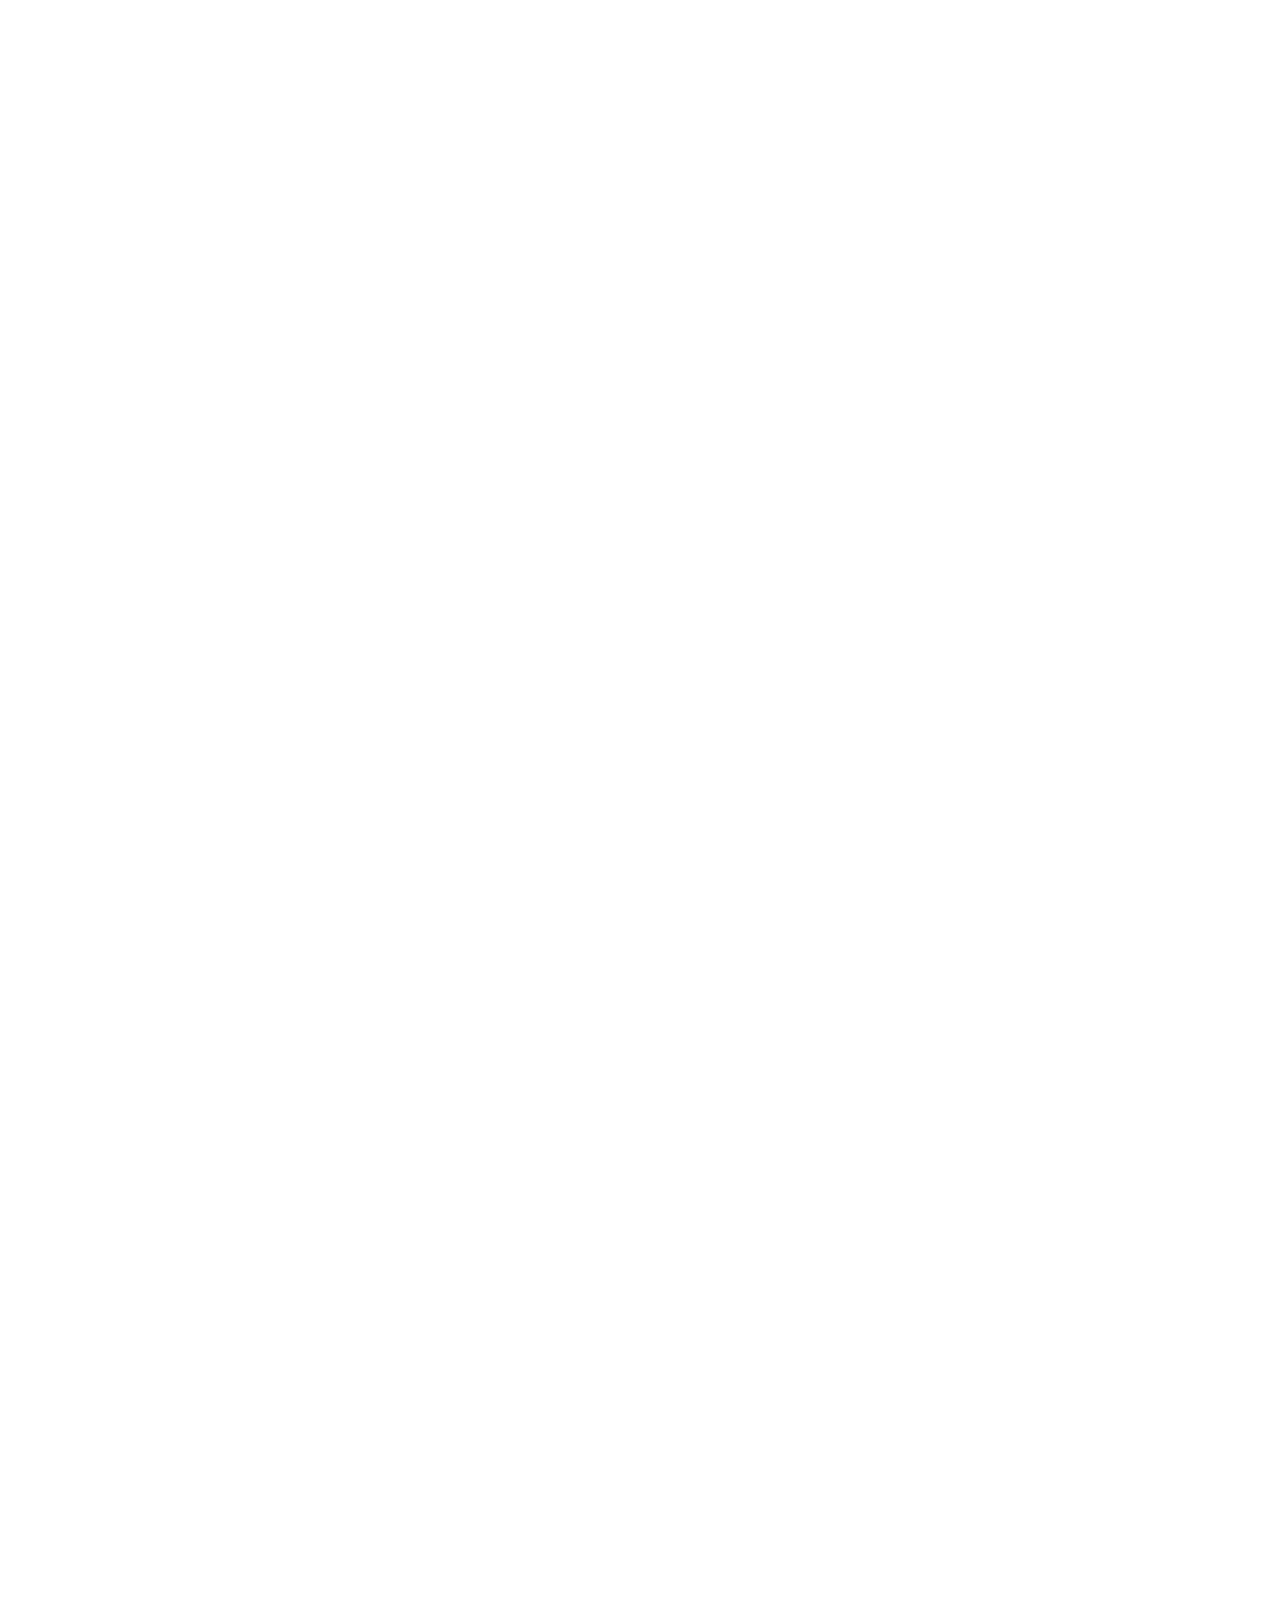
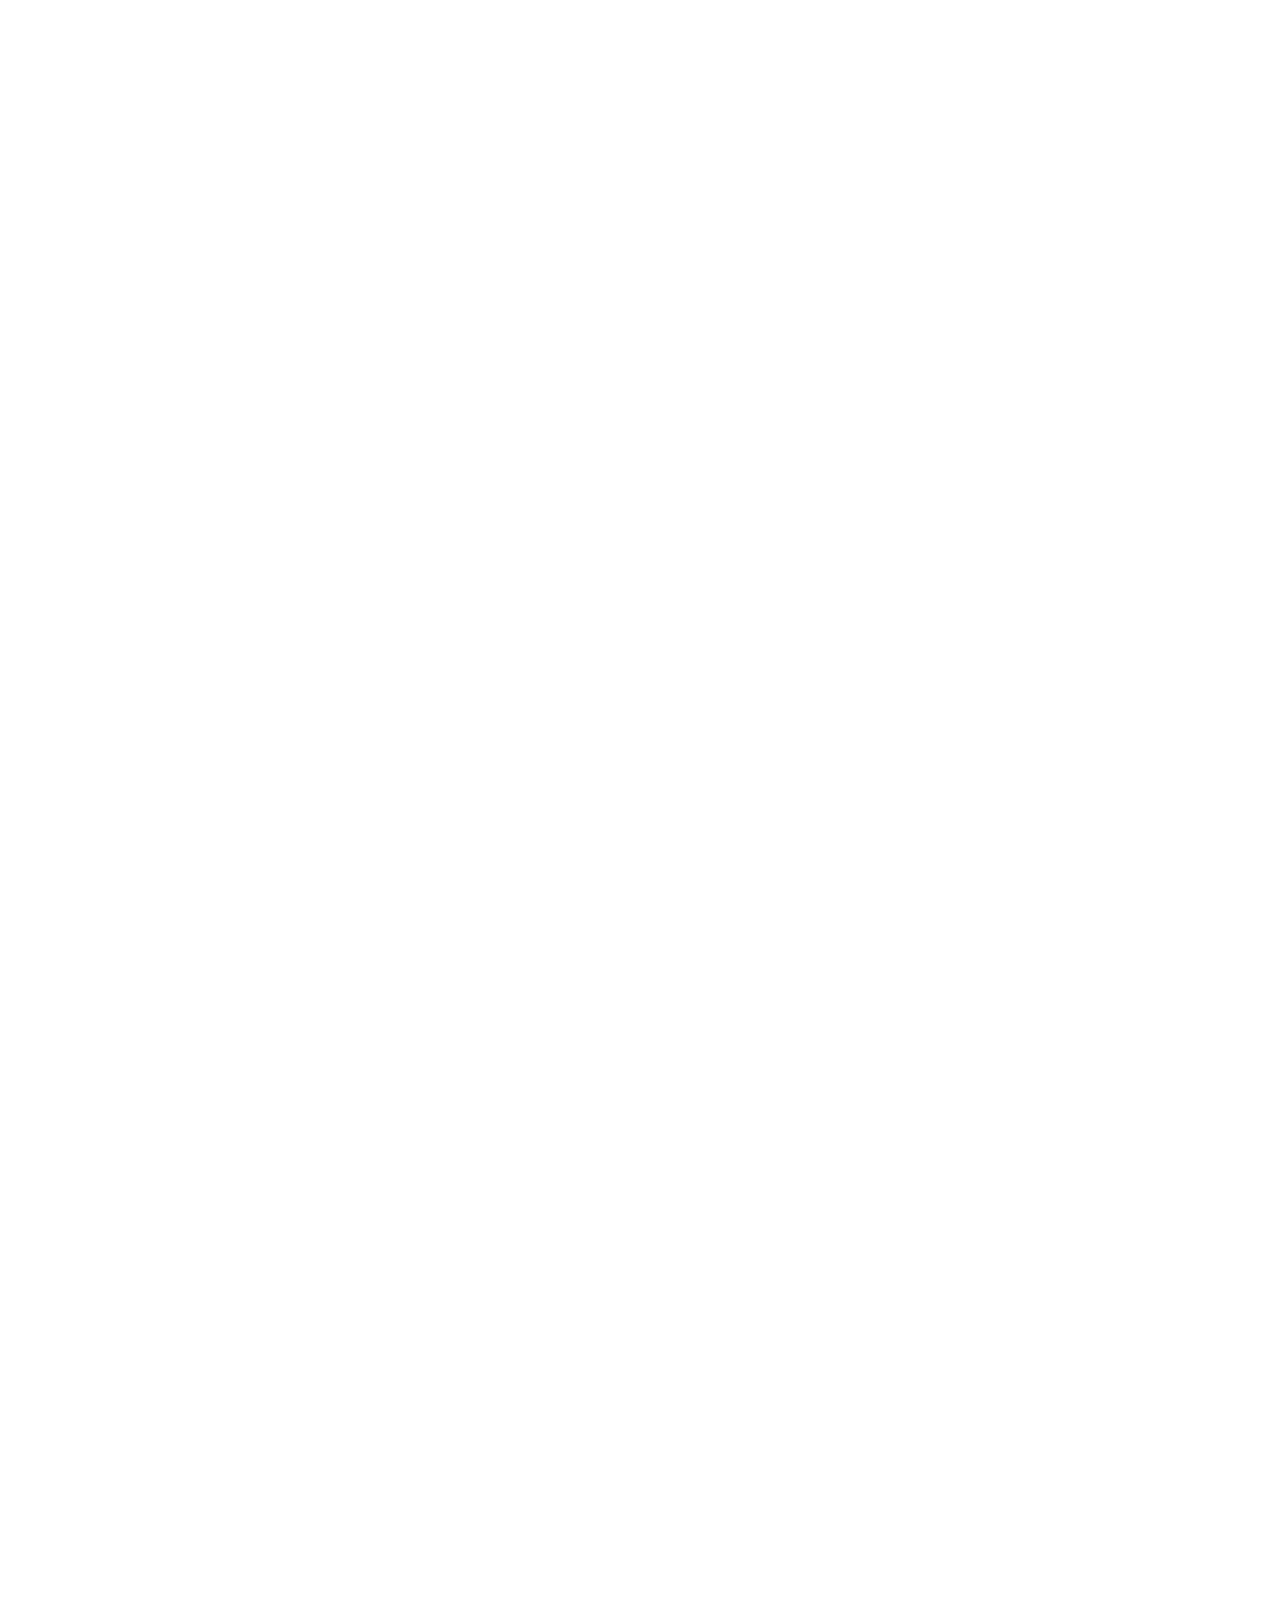
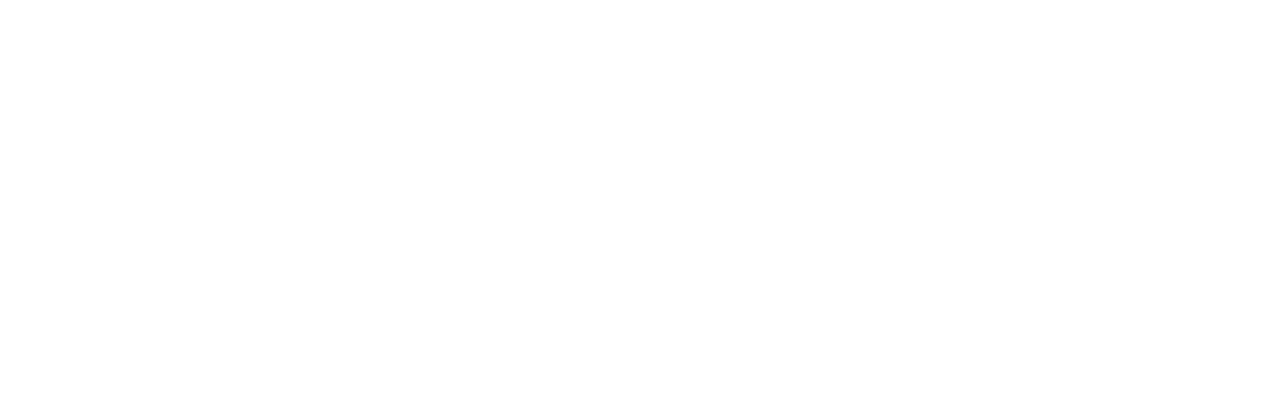
==== business/business.html @ 77c4a649 "first commit" ====
<!DOCTYPE html>
<html lang="ja">

<head>
  <meta charset="UTF-8">
  <meta http-equiv="X-UA-Compatible" content="IE=edge">
  <meta name="viewport" content="width=device-width, initial-scale=1.0">
  <title>取扱業務 | 士業テンプレート4</title>
  <link rel="stylesheet" href="/styles/vendor/logo-animation.min.css">
  <link rel="stylesheet" href="/styles/vendor/animsition.min.css">
  <link rel="stylesheet" href="/styles/vendor/bootstrap-reboot.css">
  <link rel="stylesheet" href="/styles/vendor/swiper.min.css">
  <link rel="stylesheet" href="/styles/style.css">
</head>

<body>
  <div class="superwrapper animsition">
    <header id="header" class="p-header">
      <div class="mobile-container">
        <div class="logo__img">
          <a href="/">
            <div class="logo"></div>
          </a>
        </div>
        <div class="mobile-button">
          <button class="mobile-menu__btn">
            <span></span>
            <span></span>
            <span></span>
          </button>
        </div>
      </div>
      <!-- /.mobile-container -->
      <div class="pc-container">
        <div class=" logo__img">
          <a class="animsition-link" href="/">
            <div class="logo-pc logo"></div>
          </a>
        </div>
        <nav class="pc-nav">
          <ul class="pc-nav-list">
            <li class="pc-nav-item">
              <a class="pc-nav-link animsition-link" href="/company/company.html"><span>事務所案内</span>
                <small>Company</small></a>
            </li>
            <li class="pc-nav-item">
              <a class="pc-nav-link animsition-link"
                href="/business/business.html"><span>取扱業務</span><small>business</small></a>
            </li>
            <li class="pc-nav-item">
              <a class="pc-nav-link animsition-link" href="/cace/cace.html"><span>事例紹介</span><small>Works</small></a>
            </li>
            <li class="pc-nav-item">
              <a class="pc-nav-link animsition-link"
                href="/recruit/recruit.html"><span>採用情報</span><small>Recruit</small></a>
            </li>
            <li class="pc-nav-item">
              <a class="pc-nav-link animsition-link" href="/news/news.html"><span>お知らせ</span><small>News</small></a>
            </li>
          </ul>
        </nav>
      </div>
      <!-- /.pc-container -->
      <!-- <div class="reserve-btn-js">
        <div class="reserve-btn-js__inner">
          <div class="reserve-btn-js__01">
            <span>お</span>
            <span>問</span>
            <span>合</span>
            <span>せ</span>
          </div>
          <div class="reserve-btn-js__02 js-left">
            <div class="tel">
              <a href="tel:092-686-7954">電話で<br>お問い合わせ</a>
            </div>
            <div class="net">
              <a href="#">フォームで<br>お問い合わせ</a>
            </div>
          </div>
        </div>
      </div> -->
      <!-- /.reserve-btn -->
    </header>
    <!-- /.header -->
    <main id="main-contents" class="c-business">
      <section class="c-topview">
        <div class="c-topview__img">
          <img src="/images/top/values.jpg" alt="">
        </div>
        <h2 class="c-title">
          <p class="en">Handling business</p>
          <p class="ja">取扱業務</p>
        </h2>
      </section>
      <!-- /.c-topview -->
      <section id="business01" class="c-business-item">
        <h2 class="c-subTitle">
          <p class="en">divorce</p>
          <p class="ja">離婚問題</p>
        </h2>
        <div class="c-business-item__wrap">
          <div class="c-business-item__img">
            <img src="/images/top/top-image-3.jpeg" alt="">
            <img src="/images/service/rikon.jpg" alt="">
          </div>
          <div class="c-business-item__desc">
            <h2 class="c-txt-md">料金の目安</h2>
            <table>
              <tbody>
                <tr>
                  <th>
                    <span class="c-txt-sm">相談料</span>
                  </th>
                  <td>
                    <span class="c-txt-sm">30分5500円（税込）</span>
                  </td>
                </tr>
                <tr>
                  <th>
                    <span class="c-txt-sm">着手金</span>
                  </th>
                  <td>
                    <span class="c-txt-sm">20万円</span>
                  </td>
                </tr>
                <tr>
                  <th>
                    <span class="c-txt-sm">報酬金</span>
                  </th>
                  <td>
                    <span class="c-txt-sm">１７．６％</span>
                  </td>
                </tr>
              </tbody>
            </table>
          </div>
        </div>
      </section>
      <!-- /#business01 -->
      <section id="business02" class="c-business-item">
        <h2 class="c-subTitle">
          <p class="en">Traffic accident</p>
          <p class="ja">交通事故</p>
        </h2>
        <div class="c-business-item__wrap">
          <div class="c-business-item__img">
            <img src="/images/service/service-7.jpg" alt="">
            <img src="/images/service/car-ac.jpg" alt="">
          </div>
          <div class="c-business-item__desc">
            <h2 class="c-txt-md">料金の目安</h2>
            <table>
              <tbody>
                <tr>
                  <th>
                    <span class="c-txt-sm">相談料</span>
                  </th>
                  <td>
                    <span class="c-txt-sm">30分5500円（税込）</span>
                  </td>
                </tr>
                <tr>
                  <th>
                    <span class="c-txt-sm">着手金</span>
                  </th>
                  <td>
                    <span class="c-txt-sm">20万円</span>
                  </td>
                </tr>
                <tr>
                  <th>
                    <span class="c-txt-sm">報酬金</span>
                  </th>
                  <td>
                    <span class="c-txt-sm">１７．６％</span>
                  </td>
                </tr>
              </tbody>
            </table>
          </div>
        </div>
      </section>
      <!-- /#business02 -->
      <section id="business03" class="c-business-item">
        <h2 class="c-subTitle">
          <p class="en">inheritance</p>
          <p class="ja">相続問題</p>
        </h2>
        <div class="c-business-item__wrap">
          <div class="c-business-item__img">
            <img src="/images/service/service-1.jpg" alt="">
            <img src="/images/service/service-3.jpg" alt="">
          </div>
          <div class="c-business-item__desc">
            <h2 class="c-txt-md">料金の目安</h2>
            <table>
              <tbody>
                <tr>
                  <th>
                    <span class="c-txt-sm">相談料</span>
                  </th>
                  <td>
                    <span class="c-txt-sm">30分5500円（税込）</span>
                  </td>
                </tr>
                <tr>
                  <th>
                    <span class="c-txt-sm">着手金</span>
                  </th>
                  <td>
                    <span class="c-txt-sm">20〜30万円（税込）</span>
                  </td>
                </tr>
                <tr>
                  <th>
                    <span class="c-txt-sm">成果報酬金</span>
                  </th>
                  <td>
                    <span class="c-txt-sm">１７．６％（税込）</span>
                  </td>
                </tr>
              </tbody>
            </table>
          </div>
        </div>
      </section>
      <!-- /#business03 -->
      <section id="business04" class="c-business-item">
        <h2 class="c-subTitle">
          <p class="en">bankruptcy</p>
          <p class="ja">自己破産</p>
        </h2>
        <div class="c-business-item__wrap">
          <div class="c-business-item__img">
            <img src="/images/news/news.jpg" alt="">
            <img src="/images/service/service-5.jpg" alt="">
          </div>
          <div class="c-business-item__desc">
            <h2 class="c-txt-md">料金の目安</h2>
            <table>
              <tbody>
                <tr>
                  <th>
                    <span class="c-txt-sm">相談料</span>
                  </th>
                  <td>
                    <span class="c-txt-sm">30分5500円（税込）</span>
                  </td>
                </tr>
                <tr>
                  <th>
                    <span class="c-txt-sm">着手金</span>
                  </th>
                  <td>
                    <span class="c-txt-sm">20万円（税込）</span>
                  </td>
                </tr>
                <tr>
                  <th>
                    <span class="c-txt-sm">報酬金</span>
                  </th>
                  <td>
                    <span class="c-txt-sm">10万円（税込）</span>
                  </td>
                </tr>
              </tbody>
            </table>
          </div>
        </div>
      </section>
      <!-- /#business04 -->
      <section class="p-contact">
        <div class="p-contact__wrap">
          <h2 class="p-title">
            <span class="en">CONTACT</span>
            <span class="ja">お問い合わせ</span>
          </h2>
          <div class="p-contact__desc">
            以下のフォームまたはお電話等で、まずは気軽にお問い合わせ下さい。
          </div>
          <div class="p-contact__tel">
            <a href="tel:050-3786-1317">Tel:050-3786-1317</a>
          </div>
          <div class="p-contact__form">
            <a class="link-btn" href="/contact/contact.html">
              <span class="c-txt-md">お問い合わせフォーム</span></a>
          </div>
        </div>
      </section>
      <!-- /.p-contact -->
    </main>
    <!-- /#main-contents -->
    <footer class="p-footer">
      <div class="c-container">
        <div class="p-footer__wrap">
          <div class="p-footer__logo">
            <img src="/images/common/reagle.png" alt="">
          </div>
          <div class="p-footer__nav">
            <ul>
              <li>
                <a class="animsition-link" href="/"><span class="c-txt-sm">ホーム</span>
                  <span class="c-txt-xs">Home</span></a>
              </li>
              <li>
                <a class="animsition-link" href="/company/company.html"><span class="c-txt-sm">事務所案内</span>
                  <span class="c-txt-xs">Company</span></a>
              </li>
              <li>
                <a class="animsition-link" href="/business/business.html"><span class="c-txt-sm">取扱事業</span>
                  <span class="c-txt-xs">business</span></a>
              </li>
              <li>
                <a class="animsition-link" href="/cace/cace.html"><span class="c-txt-sm">事例紹介</span>
                  <span class="c-txt-xs">Works</span></a>
              </li>
              <li>
                <a class="animsition-link" href="/recruit/recruit.html"><span class="c-txt-sm">採用情報</span>
                  <span class="c-txt-xs">Recruit</span></a>
              </li>
              <li>
                <a href="/news/news.html"><span class="animsition-link c-txt-sm">お知らせ</span>
                  <span class="c-txt-xs">News</span></a>
              </li>
            </ul>
          </div>
          <div class="p-footer__address">
            <div class="address">
              <p class="c-txt-sm">住所</p>
              <span class="c-txt-sm">〒812-0011<br>福岡県福岡市博多区3-27-25-9F</span>
            </div>
            <div class="info">
              <a href="tel:050-3786-1317"><span class="c-txt-sm">Tel : 050-3786-1317</span></a>
            </div>
            <div class="info"><span class="c-txt-sm">営業時間 : 9:00~18:00</span>
            </div>
            <div class="info"><span class="c-txt-sm">定休日 : 土曜日・日曜・祝日</span>
            </div>
          </div>
        </div>
        <div class="copyright">&copy;2021 Riv建設</div>
      </div>
    </footer>
    <!-- /.footer -->
    <div class="mobile-menu">
      <nav class="mobile-menu__nav">
        <ul class="mobile-menu__list">
          <li class="mobile-menu__item"><a class="animsition-link" href="/">ホーム</a></li>
          <li class="mobile-menu__item"><a class="animsition-link" href="/company/company.html">事務所案内</a></li>
          <li class="mobile-menu__item"><a class="animsition-link" href="/business/business.html">取扱業務</a></li>
          <li class="mobile-menu__item"><a class="animsition-link" href="/cace/cace.html">事例紹介</a></li>
          <li class="mobile-menu__item"><a class="animsition-link" href="/news/news.html">お知らせ</a></li>
          <li class="mobile-menu__item"><a class="animsition-link" href="/recruit/recruit.html">採用情報</a></li>
        </ul>
        <div class="contact-btn">
          <ul class="contact-btn-list">
            <li class="contact-btn-item">
              <a href="tel:05031599527">
                <span class="tel">お問い合わせ</span>
              </a>
            </li>
            <li class="contact-btn-item">
              <a href="mailto:info@riv-round.com">
                <span class="mail">お問い合わせ</span>
              </a>
            </li>
            <li class="contact-btn-item">
              <a href="https://www.instagram.com/?hl=ja" target="_blank">
                <span class="insta">インスタグラム</span>
              </a>
            </li>
        </div>
        </ul>
      </nav>
    </div>
    <!-- /.mobile-menu -->
  </div>
  <script src="https://code.jquery.com/jquery-3.6.0.min.js"
    integrity="sha256-/xUj+3OJU5yExlq6GSYGSHk7tPXikynS7ogEvDej/m4=" crossorigin="anonymous"></script>
  <script src="/scripts/vendor/animsition.min.js"></script>
  <script src="/scripts/libs/page.js"></script>
  <script src="/scripts/libs/mobile-menu.js"></script>
  <script src="/scripts/libs/scroll.js"></script>
</body>

</html>
---- styles/vendor/logo-animation.min.css ----
/***************************************************
 * Generated by SVG Artista on 7/12/2021, 10:48:00 AM
 * MIT license (https://opensource.org/licenses/MIT)
 * W. https://svgartista.net
 **************************************************/

 @-webkit-keyframes animate-svg-stroke-1{0%{stroke-dashoffset:94.48355102539062px;stroke-dasharray:94.48355102539062px}100%{stroke-dashoffset:0;stroke-dasharray:94.48355102539062px}}@keyframes animate-svg-stroke-1{0%{stroke-dashoffset:94.48355102539062px;stroke-dasharray:94.48355102539062px}100%{stroke-dashoffset:0;stroke-dasharray:94.48355102539062px}}@-webkit-keyframes animate-svg-fill-1{0%{fill:transparent}100%{fill:rgb(45,41,67)}}@keyframes animate-svg-fill-1{0%{fill:transparent}100%{fill:rgb(45,41,67)}}.svg-elem-1{-webkit-animation:animate-svg-stroke-1 0.7s ease-out 0s both,animate-svg-fill-1 0.7s cubic-bezier(0.47,0,0.745,0.715) 0.8s both;animation:animate-svg-stroke-1 0.7s ease-out 0s both,animate-svg-fill-1 0.7s cubic-bezier(0.47,0,0.745,0.715) 0.8s both}@-webkit-keyframes animate-svg-stroke-2{0%{stroke-dashoffset:119.00822448730469px;stroke-dasharray:119.00822448730469px}100%{stroke-dashoffset:0;stroke-dasharray:119.00822448730469px}}@keyframes animate-svg-stroke-2{0%{stroke-dashoffset:119.00822448730469px;stroke-dasharray:119.00822448730469px}100%{stroke-dashoffset:0;stroke-dasharray:119.00822448730469px}}@-webkit-keyframes animate-svg-fill-2{0%{fill:transparent}100%{fill:rgb(45,41,67)}}@keyframes animate-svg-fill-2{0%{fill:transparent}100%{fill:rgb(45,41,67)}}.svg-elem-2{-webkit-animation:animate-svg-stroke-2 0.7s ease-out 0.12s both,animate-svg-fill-2 0.7s cubic-bezier(0.47,0,0.745,0.715) 0.9s both;animation:animate-svg-stroke-2 0.7s ease-out 0.12s both,animate-svg-fill-2 0.7s cubic-bezier(0.47,0,0.745,0.715) 0.9s both}@-webkit-keyframes animate-svg-stroke-3{0%{stroke-dashoffset:83.92809295654297px;stroke-dasharray:83.92809295654297px}100%{stroke-dashoffset:0;stroke-dasharray:83.92809295654297px}}@keyframes animate-svg-stroke-3{0%{stroke-dashoffset:83.92809295654297px;stroke-dasharray:83.92809295654297px}100%{stroke-dashoffset:0;stroke-dasharray:83.92809295654297px}}@-webkit-keyframes animate-svg-fill-3{0%{fill:transparent}100%{fill:rgb(45,41,67)}}@keyframes animate-svg-fill-3{0%{fill:transparent}100%{fill:rgb(45,41,67)}}.svg-elem-3{-webkit-animation:animate-svg-stroke-3 0.7s ease-out 0.24s both,animate-svg-fill-3 0.7s cubic-bezier(0.47,0,0.745,0.715) 1s both;animation:animate-svg-stroke-3 0.7s ease-out 0.24s both,animate-svg-fill-3 0.7s cubic-bezier(0.47,0,0.745,0.715) 1s both}@-webkit-keyframes animate-svg-stroke-4{0%{stroke-dashoffset:57.29118347167969px;stroke-dasharray:57.29118347167969px}100%{stroke-dashoffset:0;stroke-dasharray:57.29118347167969px}}@keyframes animate-svg-stroke-4{0%{stroke-dashoffset:57.29118347167969px;stroke-dasharray:57.29118347167969px}100%{stroke-dashoffset:0;stroke-dasharray:57.29118347167969px}}@-webkit-keyframes animate-svg-fill-4{0%{fill:transparent}100%{fill:rgb(45,41,67)}}@keyframes animate-svg-fill-4{0%{fill:transparent}100%{fill:rgb(45,41,67)}}.svg-elem-4{-webkit-animation:animate-svg-stroke-4 0.7s ease-out 0.36s both,animate-svg-fill-4 0.7s cubic-bezier(0.47,0,0.745,0.715) 1.1s both;animation:animate-svg-stroke-4 0.7s ease-out 0.36s both,animate-svg-fill-4 0.7s cubic-bezier(0.47,0,0.745,0.715) 1.1s both}@-webkit-keyframes animate-svg-stroke-5{0%{stroke-dashoffset:75.85174560546875px;stroke-dasharray:75.85174560546875px}100%{stroke-dashoffset:0;stroke-dasharray:75.85174560546875px}}@keyframes animate-svg-stroke-5{0%{stroke-dashoffset:75.85174560546875px;stroke-dasharray:75.85174560546875px}100%{stroke-dashoffset:0;stroke-dasharray:75.85174560546875px}}@-webkit-keyframes animate-svg-fill-5{0%{fill:transparent}100%{fill:rgb(45,41,67)}}@keyframes animate-svg-fill-5{0%{fill:transparent}100%{fill:rgb(45,41,67)}}.svg-elem-5{-webkit-animation:animate-svg-stroke-5 0.7s ease-out 0.48s both,animate-svg-fill-5 0.7s cubic-bezier(0.47,0,0.745,0.715) 1.2000000000000002s both;animation:animate-svg-stroke-5 0.7s ease-out 0.48s both,animate-svg-fill-5 0.7s cubic-bezier(0.47,0,0.745,0.715) 1.2000000000000002s both}@-webkit-keyframes animate-svg-stroke-6{0%{stroke-dashoffset:108.60557556152344px;stroke-dasharray:108.60557556152344px}100%{stroke-dashoffset:0;stroke-dasharray:108.60557556152344px}}@keyframes animate-svg-stroke-6{0%{stroke-dashoffset:108.60557556152344px;stroke-dasharray:108.60557556152344px}100%{stroke-dashoffset:0;stroke-dasharray:108.60557556152344px}}@-webkit-keyframes animate-svg-fill-6{0%{fill:transparent}100%{fill:rgb(45,41,67)}}@keyframes animate-svg-fill-6{0%{fill:transparent}100%{fill:rgb(45,41,67)}}.svg-elem-6{-webkit-animation:animate-svg-stroke-6 0.7s ease-out 0.6s both,animate-svg-fill-6 0.7s cubic-bezier(0.47,0,0.745,0.715) 1.3s both;animation:animate-svg-stroke-6 0.7s ease-out 0.6s both,animate-svg-fill-6 0.7s cubic-bezier(0.47,0,0.745,0.715) 1.3s both}@-webkit-keyframes animate-svg-stroke-7{0%{stroke-dashoffset:47.9470329284668px;stroke-dasharray:47.9470329284668px}100%{stroke-dashoffset:0;stroke-dasharray:47.9470329284668px}}@keyframes animate-svg-stroke-7{0%{stroke-dashoffset:47.9470329284668px;stroke-dasharray:47.9470329284668px}100%{stroke-dashoffset:0;stroke-dasharray:47.9470329284668px}}@-webkit-keyframes animate-svg-fill-7{0%{fill:transparent}100%{fill:rgb(45,41,67)}}@keyframes animate-svg-fill-7{0%{fill:transparent}100%{fill:rgb(45,41,67)}}.svg-elem-7{-webkit-animation:animate-svg-stroke-7 0.7s ease-out 0.72s both,animate-svg-fill-7 0.7s cubic-bezier(0.47,0,0.745,0.715) 1.4000000000000001s both;animation:animate-svg-stroke-7 0.7s ease-out 0.72s both,animate-svg-fill-7 0.7s cubic-bezier(0.47,0,0.745,0.715) 1.4000000000000001s both}@-webkit-keyframes animate-svg-stroke-8{0%{stroke-dashoffset:111.79973602294922px;stroke-dasharray:111.79973602294922px}100%{stroke-dashoffset:0;stroke-dasharray:111.79973602294922px}}@keyframes animate-svg-stroke-8{0%{stroke-dashoffset:111.79973602294922px;stroke-dasharray:111.79973602294922px}100%{stroke-dashoffset:0;stroke-dasharray:111.79973602294922px}}@-webkit-keyframes animate-svg-fill-8{0%{fill:transparent}100%{fill:rgb(45,41,67)}}@keyframes animate-svg-fill-8{0%{fill:transparent}100%{fill:rgb(45,41,67)}}.svg-elem-8{-webkit-animation:animate-svg-stroke-8 0.7s ease-out 0.84s both,animate-svg-fill-8 0.7s cubic-bezier(0.47,0,0.745,0.715) 1.5s both;animation:animate-svg-stroke-8 0.7s ease-out 0.84s both,animate-svg-fill-8 0.7s cubic-bezier(0.47,0,0.745,0.715) 1.5s both}@-webkit-keyframes animate-svg-stroke-9{0%{stroke-dashoffset:88.43653106689453px;stroke-dasharray:88.43653106689453px}100%{stroke-dashoffset:0;stroke-dasharray:88.43653106689453px}}@keyframes animate-svg-stroke-9{0%{stroke-dashoffset:88.43653106689453px;stroke-dasharray:88.43653106689453px}100%{stroke-dashoffset:0;stroke-dasharray:88.43653106689453px}}@-webkit-keyframes animate-svg-fill-9{0%{fill:transparent}100%{fill:rgb(45,41,67)}}@keyframes animate-svg-fill-9{0%{fill:transparent}100%{fill:rgb(45,41,67)}}.svg-elem-9{-webkit-animation:animate-svg-stroke-9 0.7s ease-out 0.96s both,animate-svg-fill-9 0.7s cubic-bezier(0.47,0,0.745,0.715) 1.6s both;animation:animate-svg-stroke-9 0.7s ease-out 0.96s both,animate-svg-fill-9 0.7s cubic-bezier(0.47,0,0.745,0.715) 1.6s both}@-webkit-keyframes animate-svg-stroke-10{0%{stroke-dashoffset:138.93585205078125px;stroke-dasharray:138.93585205078125px}100%{stroke-dashoffset:0;stroke-dasharray:138.93585205078125px}}@keyframes animate-svg-stroke-10{0%{stroke-dashoffset:138.93585205078125px;stroke-dasharray:138.93585205078125px}100%{stroke-dashoffset:0;stroke-dasharray:138.93585205078125px}}@-webkit-keyframes animate-svg-fill-10{0%{fill:transparent}100%{fill:rgb(45,41,67)}}@keyframes animate-svg-fill-10{0%{fill:transparent}100%{fill:rgb(45,41,67)}}.svg-elem-10{-webkit-animation:animate-svg-stroke-10 0.7s ease-out 1.08s both,animate-svg-fill-10 0.7s cubic-bezier(0.47,0,0.745,0.715) 1.7000000000000002s both;animation:animate-svg-stroke-10 0.7s ease-out 1.08s both,animate-svg-fill-10 0.7s cubic-bezier(0.47,0,0.745,0.715) 1.7000000000000002s both}@-webkit-keyframes animate-svg-stroke-11{0%{stroke-dashoffset:74.24478912353516px;stroke-dasharray:74.24478912353516px}100%{stroke-dashoffset:0;stroke-dasharray:74.24478912353516px}}@keyframes animate-svg-stroke-11{0%{stroke-dashoffset:74.24478912353516px;stroke-dasharray:74.24478912353516px}100%{stroke-dashoffset:0;stroke-dasharray:74.24478912353516px}}@-webkit-keyframes animate-svg-fill-11{0%{fill:transparent}100%{fill:rgb(45,41,67)}}@keyframes animate-svg-fill-11{0%{fill:transparent}100%{fill:rgb(45,41,67)}}.svg-elem-11{-webkit-animation:animate-svg-stroke-11 0.7s ease-out 1.2s both,animate-svg-fill-11 0.7s cubic-bezier(0.47,0,0.745,0.715) 1.8s both;animation:animate-svg-stroke-11 0.7s ease-out 1.2s both,animate-svg-fill-11 0.7s cubic-bezier(0.47,0,0.745,0.715) 1.8s both}@-webkit-keyframes animate-svg-stroke-12{0%{stroke-dashoffset:225.4591064453125px;stroke-dasharray:225.4591064453125px}100%{stroke-dashoffset:0;stroke-dasharray:225.4591064453125px}}@keyframes animate-svg-stroke-12{0%{stroke-dashoffset:225.4591064453125px;stroke-dasharray:225.4591064453125px}100%{stroke-dashoffset:0;stroke-dasharray:225.4591064453125px}}@-webkit-keyframes animate-svg-fill-12{0%{fill:transparent}100%{fill:rgb(35,35,57)}}@keyframes animate-svg-fill-12{0%{fill:transparent}100%{fill:rgb(35,35,57)}}.svg-elem-12{-webkit-animation:animate-svg-stroke-12 0.7s ease-out 1.3199999999999998s both,animate-svg-fill-12 0.7s cubic-bezier(0.47,0,0.745,0.715) 1.9000000000000001s both;animation:animate-svg-stroke-12 0.7s ease-out 1.3199999999999998s both,animate-svg-fill-12 0.7s cubic-bezier(0.47,0,0.745,0.715) 1.9000000000000001s both}@-webkit-keyframes animate-svg-stroke-13{0%{stroke-dashoffset:83.87191772460938px;stroke-dasharray:83.87191772460938px}100%{stroke-dashoffset:0;stroke-dasharray:83.87191772460938px}}@keyframes animate-svg-stroke-13{0%{stroke-dashoffset:83.87191772460938px;stroke-dasharray:83.87191772460938px}100%{stroke-dashoffset:0;stroke-dasharray:83.87191772460938px}}@-webkit-keyframes animate-svg-fill-13{0%{fill:transparent}100%{fill:rgb(35,35,57)}}@keyframes animate-svg-fill-13{0%{fill:transparent}100%{fill:rgb(35,35,57)}}.svg-elem-13{-webkit-animation:animate-svg-stroke-13 0.7s ease-out 1.44s both,animate-svg-fill-13 0.7s cubic-bezier(0.47,0,0.745,0.715) 2s both;animation:animate-svg-stroke-13 0.7s ease-out 1.44s both,animate-svg-fill-13 0.7s cubic-bezier(0.47,0,0.745,0.715) 2s both}@-webkit-keyframes animate-svg-stroke-14{0%{stroke-dashoffset:107.93827056884766px;stroke-dasharray:107.93827056884766px}100%{stroke-dashoffset:0;stroke-dasharray:107.93827056884766px}}@keyframes animate-svg-stroke-14{0%{stroke-dashoffset:107.93827056884766px;stroke-dasharray:107.93827056884766px}100%{stroke-dashoffset:0;stroke-dasharray:107.93827056884766px}}@-webkit-keyframes animate-svg-fill-14{0%{fill:transparent}100%{fill:rgb(35,35,57)}}@keyframes animate-svg-fill-14{0%{fill:transparent}100%{fill:rgb(35,35,57)}}.svg-elem-14{-webkit-animation:animate-svg-stroke-14 0.7s ease-out 1.56s both,animate-svg-fill-14 0.7s cubic-bezier(0.47,0,0.745,0.715) 2.1s both;animation:animate-svg-stroke-14 0.7s ease-out 1.56s both,animate-svg-fill-14 0.7s cubic-bezier(0.47,0,0.745,0.715) 2.1s both}@-webkit-keyframes animate-svg-stroke-15{0%{stroke-dashoffset:225.2722930908203px;stroke-dasharray:225.2722930908203px}100%{stroke-dashoffset:0;stroke-dasharray:225.2722930908203px}}@keyframes animate-svg-stroke-15{0%{stroke-dashoffset:225.2722930908203px;stroke-dasharray:225.2722930908203px}100%{stroke-dashoffset:0;stroke-dasharray:225.2722930908203px}}@-webkit-keyframes animate-svg-fill-15{0%{fill:transparent}100%{fill:rgb(35,35,57)}}@keyframes animate-svg-fill-15{0%{fill:transparent}100%{fill:rgb(35,35,57)}}.svg-elem-15{-webkit-animation:animate-svg-stroke-15 0.7s ease-out 1.68s both,animate-svg-fill-15 0.7s cubic-bezier(0.47,0,0.745,0.715) 2.2s both;animation:animate-svg-stroke-15 0.7s ease-out 1.68s both,animate-svg-fill-15 0.7s cubic-bezier(0.47,0,0.745,0.715) 2.2s both}@-webkit-keyframes animate-svg-stroke-16{0%{stroke-dashoffset:140.0313720703125px;stroke-dasharray:140.0313720703125px}100%{stroke-dashoffset:0;stroke-dasharray:140.0313720703125px}}@keyframes animate-svg-stroke-16{0%{stroke-dashoffset:140.0313720703125px;stroke-dasharray:140.0313720703125px}100%{stroke-dashoffset:0;stroke-dasharray:140.0313720703125px}}@-webkit-keyframes animate-svg-fill-16{0%{fill:transparent}100%{fill:rgb(35,35,57)}}@keyframes animate-svg-fill-16{0%{fill:transparent}100%{fill:rgb(35,35,57)}}.svg-elem-16{-webkit-animation:animate-svg-stroke-16 0.7s ease-out 1.7999999999999998s both,animate-svg-fill-16 0.7s cubic-bezier(0.47,0,0.745,0.715) 2.3s both;animation:animate-svg-stroke-16 0.7s ease-out 1.7999999999999998s both,animate-svg-fill-16 0.7s cubic-bezier(0.47,0,0.745,0.715) 2.3s both}@-webkit-keyframes animate-svg-stroke-17{0%{stroke-dashoffset:139.64779663085938px;stroke-dasharray:139.64779663085938px}100%{stroke-dashoffset:0;stroke-dasharray:139.64779663085938px}}@keyframes animate-svg-stroke-17{0%{stroke-dashoffset:139.64779663085938px;stroke-dasharray:139.64779663085938px}100%{stroke-dashoffset:0;stroke-dasharray:139.64779663085938px}}@-webkit-keyframes animate-svg-fill-17{0%{fill:transparent}100%{fill:rgb(35,35,57)}}@keyframes animate-svg-fill-17{0%{fill:transparent}100%{fill:rgb(35,35,57)}}.svg-elem-17{-webkit-animation:animate-svg-stroke-17 0.7s ease-out 1.92s both,animate-svg-fill-17 0.7s cubic-bezier(0.47,0,0.745,0.715) 2.4000000000000004s both;animation:animate-svg-stroke-17 0.7s ease-out 1.92s both,animate-svg-fill-17 0.7s cubic-bezier(0.47,0,0.745,0.715) 2.4000000000000004s both}@-webkit-keyframes animate-svg-stroke-18{0%{stroke-dashoffset:139.49160766601562px;stroke-dasharray:139.49160766601562px}100%{stroke-dashoffset:0;stroke-dasharray:139.49160766601562px}}@keyframes animate-svg-stroke-18{0%{stroke-dashoffset:139.49160766601562px;stroke-dasharray:139.49160766601562px}100%{stroke-dashoffset:0;stroke-dasharray:139.49160766601562px}}@-webkit-keyframes animate-svg-fill-18{0%{fill:transparent}100%{fill:rgb(35,35,57)}}@keyframes animate-svg-fill-18{0%{fill:transparent}100%{fill:rgb(35,35,57)}}.svg-elem-18{-webkit-animation:animate-svg-stroke-18 0.7s ease-out 2.04s both,animate-svg-fill-18 0.7s cubic-bezier(0.47,0,0.745,0.715) 2.5s both;animation:animate-svg-stroke-18 0.7s ease-out 2.04s both,animate-svg-fill-18 0.7s cubic-bezier(0.47,0,0.745,0.715) 2.5s both}@-webkit-keyframes animate-svg-stroke-19{0%{stroke-dashoffset:205.93685913085938px;stroke-dasharray:205.93685913085938px}100%{stroke-dashoffset:0;stroke-dasharray:205.93685913085938px}}@keyframes animate-svg-stroke-19{0%{stroke-dashoffset:205.93685913085938px;stroke-dasharray:205.93685913085938px}100%{stroke-dashoffset:0;stroke-dasharray:205.93685913085938px}}@-webkit-keyframes animate-svg-fill-19{0%{fill:transparent}100%{fill:rgb(35,35,57)}}@keyframes animate-svg-fill-19{0%{fill:transparent}100%{fill:rgb(35,35,57)}}.svg-elem-19{-webkit-animation:animate-svg-stroke-19 0.7s ease-out 2.16s both,animate-svg-fill-19 0.7s cubic-bezier(0.47,0,0.745,0.715) 2.6s both;animation:animate-svg-stroke-19 0.7s ease-out 2.16s both,animate-svg-fill-19 0.7s cubic-bezier(0.47,0,0.745,0.715) 2.6s both}
---- styles/style.css ----
@charset "UTF-8";
@-webkit-keyframes btn {
  0% {
    -webkit-transform: translateX(-100%);
            transform: translateX(-100%);
    opacity: 0;
  }
  100% {
    opacity: 1;
    -webkit-transform: translateX(100%);
            transform: translateX(100%);
  }
}
@keyframes btn {
  0% {
    -webkit-transform: translateX(-100%);
            transform: translateX(-100%);
    opacity: 0;
  }
  100% {
    opacity: 1;
    -webkit-transform: translateX(100%);
            transform: translateX(100%);
  }
}

.c-txt-lg {
  font-size: 26px;
  letter-spacing: 2px;
  line-height: 2;
}

@media screen and (min-width: 600px) {
  .c-txt-lg {
    font-size: 30px;
  }
}

@media screen and (min-width: 960px) {
  .c-txt-lg {
    font-size: 36px;
  }
}

@media screen and (min-width: 1200px) {
  .c-txt-lg {
    font-size: 40px;
  }
}

.c-txt-lr {
  font-size: 24px;
  letter-spacing: 4px;
  line-height: 2;
}

@media screen and (min-width: 600px) {
  .c-txt-lr {
    font-size: 24px;
  }
}

@media screen and (min-width: 960px) {
  .c-txt-lr {
    font-size: 32px;
  }
}

@media screen and (min-width: 1200px) {
  .c-txt-lr {
    font-size: 36px;
  }
}

.c-txt-md {
  font-size: 20px;
  letter-spacing: 2px;
  line-height: 2;
}

@media screen and (min-width: 600px) {
  .c-txt-md {
    font-size: 22px;
  }
}

@media screen and (min-width: 960px) {
  .c-txt-md {
    font-size: 22px;
  }
}

@media screen and (min-width: 1200px) {
  .c-txt-md {
    font-size: 24px;
  }
}

.c-txt-sm, .p-news__content {
  font-size: 14px;
  letter-spacing: 2px;
  line-height: 2;
}

@media screen and (min-width: 600px) {
  .c-txt-sm, .p-news__content {
    line-height: 1.7;
  }
}

@media screen and (min-width: 960px) {
  .c-txt-sm, .p-news__content {
    font-size: 18px;
  }
}

@media screen and (min-width: 1200px) {
  .c-txt-sm, .p-news__content {
    font-size: 18px;
  }
}

.c-txt-xs {
  font-size: 10px;
  letter-spacing: 2px;
  line-height: 2;
  color: green;
}

@media screen and (min-width: 600px) {
  .c-txt-xs {
    font-size: 12px;
  }
}

@media screen and (min-width: 960px) {
  .c-txt-xs {
    font-size: 18px;
  }
}

@media screen and (min-width: 1200px) {
  .c-txt-xs {
    font-size: 16px;
  }
}

.c-mt, .c-company, .c-business #business01, .c-cace #cace, .c-recruit .recruit-message, .c-news, .c-news-sl {
  margin-top: 35vh;
}

@media screen and (min-width: 960px) {
  .c-mt, .c-company, .c-business #business01, .c-cace #cace, .c-recruit .recruit-message, .c-news, .c-news-sl {
    margin-top: 60vh;
  }
}

.mb-sm, .p-services__img, .p-recruit__desc, .p-news__list, .p-contact__desc, .p-footer__logo, .p-footer__address, .c-company .c-policy__title, .c-company .c-policy__desc, .c-company .c-message__img, .c-company .c-message__desc, .c-company .c-about__title, .c-company .c-history__title, .c-business #business01 .c-title,
.c-business #business02 .c-title,
.c-business #business03 .c-title, .c-business-item__img, .c-cace__img-wrap, .c-cace__item__tit, .c-cace__item .cace, .mobile-menu__item {
  margin-bottom: 30px;
}

@media screen and (min-width: 600px) {
  .mb-sm, .p-services__img, .p-recruit__desc, .p-news__list, .p-contact__desc, .p-footer__logo, .p-footer__address, .c-company .c-policy__title, .c-company .c-policy__desc, .c-company .c-message__img, .c-company .c-message__desc, .c-company .c-about__title, .c-company .c-history__title, .c-business #business01 .c-title,
  .c-business #business02 .c-title,
  .c-business #business03 .c-title, .c-business-item__img, .c-cace__img-wrap, .c-cace__item__tit, .c-cace__item .cace, .mobile-menu__item {
    margin-bottom: 30px;
  }
}

@media screen and (min-width: 960px) {
  .mb-sm, .p-services__img, .p-recruit__desc, .p-news__list, .p-contact__desc, .p-footer__logo, .p-footer__address, .c-company .c-policy__title, .c-company .c-policy__desc, .c-company .c-message__img, .c-company .c-message__desc, .c-company .c-about__title, .c-company .c-history__title, .c-business #business01 .c-title,
  .c-business #business02 .c-title,
  .c-business #business03 .c-title, .c-business-item__img, .c-cace__img-wrap, .c-cace__item__tit, .c-cace__item .cace, .mobile-menu__item {
    margin-bottom: 50px;
  }
}

.mb-md, .p-title, .c-title, .p-services__item, .p-contact__tel, .c-company .c-policy, .c-company .c-message, .c-company .c-about, .c-company .c-about__desc, .c-company .c-access, .c-company .c-history, .c-business-item, .c-cace__item, .c-recruit__title, .c-recruit__points li, .c-recruit .recruit-message, .c-recruit .recruit-detaiil {
  margin-bottom: 50px;
}

@media screen and (min-width: 600px) {
  .mb-md, .p-title, .c-title, .p-services__item, .p-contact__tel, .c-company .c-policy, .c-company .c-message, .c-company .c-about, .c-company .c-about__desc, .c-company .c-access, .c-company .c-history, .c-business-item, .c-cace__item, .c-recruit__title, .c-recruit__points li, .c-recruit .recruit-message, .c-recruit .recruit-detaiil {
    margin-bottom: 60px;
  }
}

@media screen and (min-width: 960px) {
  .mb-md, .p-title, .c-title, .p-services__item, .p-contact__tel, .c-company .c-policy, .c-company .c-message, .c-company .c-about, .c-company .c-about__desc, .c-company .c-access, .c-company .c-history, .c-business-item, .c-cace__item, .c-recruit__title, .c-recruit__points li, .c-recruit .recruit-message, .c-recruit .recruit-detaiil {
    margin-bottom: 100px;
  }
}

.mb-lr {
  margin-bottom: 80px;
}

@media screen and (min-width: 600px) {
  .mb-lr {
    margin-bottom: 100px;
  }
}

@media screen and (min-width: 960px) {
  .mb-lr {
    margin-bottom: 200px;
  }
}

.pb-sm {
  padding-bottom: 30px;
}

@media screen and (min-width: 600px) {
  .pb-sm {
    padding-bottom: 30px;
  }
}

@media screen and (min-width: 960px) {
  .pb-sm {
    padding-bottom: 50px;
  }
}

.pb-md, .p-others, .p-recruit, .p-news {
  padding-bottom: 50px;
}

@media screen and (min-width: 600px) {
  .pb-md, .p-others, .p-recruit, .p-news {
    padding-bottom: 60px;
  }
}

@media screen and (min-width: 960px) {
  .pb-md, .p-others, .p-recruit, .p-news {
    padding-bottom: 80px;
  }
}

.pb-lr, .p-services {
  padding-bottom: 80px;
}

@media screen and (min-width: 600px) {
  .pb-lr, .p-services {
    padding-bottom: 100px;
  }
}

@media screen and (min-width: 960px) {
  .pb-lr, .p-services {
    padding-bottom: 120px;
  }
}

.c-container, .c-business-item__desc {
  padding: 0 5vw;
}

@media screen and (min-width: 600px) {
  .c-container, .c-business-item__desc {
    padding: 0 3vw;
  }
}

@media screen and (min-width: 960px) {
  .c-container, .c-business-item__desc {
    padding: 0 5vw;
  }
}

@media screen and (min-width: 1200px) {
  .c-container, .c-business-item__desc {
    padding: 0 8vw;
  }
}

/******************************************************************

Stylesheet: ベーススタイル

******************************************************************/
body {
  color: #272727;
  font-family: 'Cormorant Infant', serif;
  font-family: 'Noto Serif JP', serif;
  letter-spacing: 1px;
}

body.hidden {
  overflow: hidden;
}

.superwrapper {
  overflow: hidden;
}

.readmore {
  text-align: right;
}

.readmore span {
  position: relative;
  color: #272727;
  display: inline-block;
  padding-right: 20px;
  font-size: 16px;
}

.readmore span::after {
  position: absolute;
  top: 6px;
  right: 0;
  content: '';
  display: inline-block;
  height: 12px;
  width: 12px;
  background-image: url(/images/common/arrow.png);
  background-position: center;
  background-size: contain;
  background-repeat: no-repeat;
}

@media (min-width: 600px) {
  .readmore span {
    font-size: 20px;
    padding-right: 25px;
  }
  .readmore span::after {
    height: 16px;
    width: 16px;
  }
}

.icon-tel {
  display: inline-block;
  position: absolute;
  top: 4px;
  right: 0;
  background-image: url(/images/common/icon-tel.png);
  background-position: center;
  background-repeat: no-repeat;
  background-size: contain;
  height: 14px;
  width: 14px;
}

.icon-net {
  display: inline-block;
  position: absolute;
  top: 4px;
  right: 0;
  background-image: url(/images/common/icon-link-1-black.png);
  background-position: center;
  background-repeat: no-repeat;
  background-size: contain;
  height: 15px;
  width: 15px;
}

.icon-map {
  position: relative;
}

.icon-map::before {
  content: '';
  display: block;
  background-image: url(/images/common/icon-map.png);
  background-position: center;
  background-repeat: no-repeat;
  background-size: contain;
  height: 17px;
  width: 17px;
}

.icon-insta {
  position: relative;
  padding-left: 10vw;
  color: #272727;
  border-bottom: 1px solid #949494;
  padding-bottom: 5px;
}

.icon-insta::before {
  content: '';
  position: absolute;
  top: 0;
  left: 0;
  background-image: url(/images/common/icon-insta-gr.png);
  background-position: center;
  background-repeat: no-repeat;
  background-size: contain;
  height: 20px;
  width: 20px;
}

.c-topview {
  position: fixed;
  top: 0;
  left: 0;
  z-index: -1;
  width: 100%;
}

.c-topview__img {
  position: relative;
  height: 35vh;
}

.c-topview__img::before {
  content: '';
  display: block;
  height: 100%;
  width: 100%;
  background-color: #02021a;
  position: absolute;
  top: 0;
  left: 0;
  z-index: 3000;
  opacity: 0.4;
}

.c-topview__title {
  position: absolute;
  top: 60%;
  left: 0;
  -webkit-transform: translateY(-50%);
          transform: translateY(-50%);
  width: 100%;
  text-align: center;
  z-index: 6000;
  color: #fff;
  text-shadow: #272727 1px 1px 1px;
}

.c-topview__title h2 {
  font-weight: normal;
}

@media (max-width: 599px) {
  .c-topview .view-pc {
    display: none;
  }
}

@media (min-width: 600px) {
  .c-topview .view-sp {
    display: none;
  }
}

.p-title {
  text-transform: uppercase;
  text-align: center;
}

.p-title .en {
  position: relative;
  font-size: 34px;
}

.p-title .ja {
  position: relative;
  top: -0.3rem;
  font-size: 14px;
  color: #586166;
  padding-left: 8px;
}

.item-tit {
  position: relative;
  text-align: center;
}

.item-tit::before {
  position: absolute;
  top: -60px;
  left: 0;
  content: '01';
  display: inline-block;
  font-size: 100px;
  color: #f7f7f7;
}

.item-tit span {
  position: relative;
  z-index: 100;
}

.c-title {
  position: absolute;
  top: 65%;
  left: 50%;
  -webkit-transform: translateY(-50%) translateX(-50%);
          transform: translateY(-50%) translateX(-50%);
  margin: auto;
  text-transform: uppercase;
  padding: 5vw 5vw;
  z-index: 3000;
  text-align: center;
  color: #fff;
}

.c-title .en {
  position: relative;
  font-size: 34px;
  display: block;
  margin-bottom: 10px;
}

.c-title .ja {
  position: relative;
  top: -0.3rem;
  font-size: 18px;
  padding-left: 8px;
  display: block;
}

.c-subTitle {
  position: relative;
  text-align: center;
  margin-bottom: 30px;
}

.c-subTitle .en {
  position: absolute;
  top: -25px;
  left: 0;
  right: 0;
  bottom: 0;
  margin: auto;
  font-size: 68px;
  color: #949494;
  opacity: 0.1;
  text-align: center;
}

.c-subTitle .ja {
  position: relative;
  z-index: 100;
  letter-spacing: 3px;
}

.more-btn {
  position: relative;
  display: inline-block;
}

.more-btn__link {
  background-color: #fff;
  width: 180px;
  height: 50px;
  display: inline-block;
  padding: 10px 15px;
  border: 1px solid #272727;
  text-align: center;
}

.more-btn__link::before {
  content: '';
  display: block;
  position: absolute;
  top: 0;
  right: 5px;
  bottom: 0;
  margin: auto;
  width: 16px;
  height: 16px;
  -webkit-transition: .3s;
  transition: .3s;
  z-index: 100;
  background-image: url(/images/common/arrow.png);
  background-repeat: no-repeat;
  background-size: contain;
}

.more-btn__link span {
  position: relative;
  color: #272727;
}

.more-btn__link.slide-bg {
  position: relative;
  overflow: hidden;
  z-index: 1;
}

.more-btn__link.slide-bg .bg {
  display: inline-block;
  width: 100%;
  height: 100%;
  background-color: #272727;
  position: absolute;
  top: 0;
  left: 0;
  -webkit-transform: translateX(-100%);
          transform: translateX(-100%);
  -webkit-transition: -webkit-transform 0.3s;
  transition: -webkit-transform 0.3s;
  transition: transform 0.3s;
  transition: transform 0.3s, -webkit-transform 0.3s;
  z-index: -1;
}

.more-btn__link.slide-bg:hover::before, .more-btn__link.slide-bg:active::before {
  background-image: url(/images/common/arrow-rt-wh.png);
}

.more-btn__link.slide-bg:hover span, .more-btn__link.slide-bg:active span {
  color: #fff;
  -webkit-transform: none;
          transform: none;
}

.top-view {
  position: fixed;
  top: 0;
  left: 0;
  right: 0;
  bottom: 0;
  margin: auto;
  margin-bottom: 200px;
  z-index: -1;
}

.top-view .hero {
  position: relative;
}

.top-view .hero__text {
  position: absolute;
  top: 50%;
  left: 50%;
  -webkit-transform: translateY(-50%) translateX(-50%);
          transform: translateY(-50%) translateX(-50%);
  margin: auto;
  padding: 30px;
  z-index: 6000;
  color: #fff;
  width: 100%;
  text-align: center;
}

.top-view .hero__text h2 {
  font-size: 18px;
  font-weight: bold;
  display: inline-block;
  text-align: left;
  line-height: 1.8;
}

@media (max-width: 599px) {
  .top-view .hero .view-pc {
    display: none;
  }
}

@media (min-width: 600px) {
  .top-view .hero .view-sp {
    display: none;
  }
}

.top-view .swiper-container {
  position: relative;
}

.top-view .swiper-container::before {
  position: absolute;
  top: 0;
  left: 0;
  content: '';
  height: 100%;
  width: 100%;
  display: block;
  background: #272727;
  z-index: 7000;
  opacity: 0.2;
}

.p-services {
  position: relative;
  margin-top: 90vh;
  padding-top: 35px;
  background-color: #fff;
}

.p-services__img {
  position: relative;
  z-index: 100;
}

.p-services__item {
  position: relative;
  z-index: 100;
}

.p-services__item:nth-of-type(2) .item-tit::before {
  content: '02';
}

.p-services__item:last-of-type .item-tit::before {
  content: '03';
}

.p-services__btn {
  text-align: right;
}

.p-others {
  background-color: #fff;
}

.p-others__item {
  display: block;
}

.p-others__item a {
  position: relative;
  display: block;
  height: 200px;
}

.p-others__item .bg-img {
  position: absolute;
  top: 0;
  left: 0;
  background-image: url(/images/top/office.jpg);
  background-size: cover;
  background-repeat: no-repeat;
  background-position: center;
  display: block;
  width: 100%;
  height: 100%;
  -webkit-transition: all 0.4s;
  transition: all 0.4s;
}

.p-others__item .bg-img::before {
  content: '';
  display: block;
  height: 100%;
  width: 100%;
  background-color: #272727;
  opacity: 0.4;
}

.p-others__item .c-txt-md {
  font-weight: 400;
  line-height: 1;
  padding: 30px;
  position: absolute;
  left: 50%;
  top: 50%;
  -webkit-transform: translateX(-50%) translateY(-50%);
          transform: translateX(-50%) translateY(-50%);
  color: #fff;
}

.p-others__item:nth-of-type(2) .bg-img {
  background-image: url(/images/top/values.jpg);
}

.p-others__item:nth-of-type(3) .bg-img {
  background-image: url(/images/service/service.jpg);
}

.p-recruit {
  position: relative;
  background-color: #fff;
}

.p-recruit .p-title .en::before {
  display: none;
}

.p-recruit__img {
  margin: 80px -5vw;
}

.p-news {
  background-color: #fff;
}

.p-news .p-title .en::before {
  display: none;
}

.p-news__item {
  padding: 20px 10px;
  border-bottom: 1px solid #e1ecf7;
}

.p-news__item a {
  color: #272727;
}

.p-news__date {
  color: green;
  letter-spacing: 2px;
}

.p-contact .p-title {
  color: #fff;
  margin-bottom: 30px;
}

.p-contact .p-title .ja {
  color: #fff;
}

.p-contact__desc {
  position: relative;
  color: #fff;
  font-weight: bold;
  z-index: 10;
}

.p-contact__wrap {
  position: relative;
  padding: 30px 5vw;
  background-image: url(/images/top/recruit.jpg);
  background-size: cover;
  text-align: center;
}

.p-contact__wrap::before {
  position: absolute;
  top: 0;
  left: 0;
  content: '';
  display: block;
  height: 100%;
  width: 100%;
  background-color: #272727;
  opacity: 0.4;
}

.p-contact__tel {
  position: relative;
  padding: 15px 10px;
  font-size: 24px;
  display: inline-block;
  background-color: #fff;
  border: 1px solid black;
  z-index: 10;
}

.p-contact__tel a {
  color: #272727;
}

.p-contact .link-btn {
  position: relative;
  color: #272727;
  display: inline-block;
  padding: 14px 30px 14px;
  border: 1px solid black;
  background-color: #fff;
}

.p-contact .link-btn::after {
  position: absolute;
  top: 0;
  right: 8px;
  bottom: 0;
  margin: auto;
  content: '';
  display: block;
  height: 20px;
  width: 20px;
  background-image: url(/images/common/icon-link-1-black.png);
  background-size: contain;
  background-repeat: no-repeat;
}

.p-footer {
  padding: 40px 0;
  border-top: 1px solid #EDEDED;
  background-color: #fff;
}

.p-footer__logo {
  text-align: center;
}

.p-footer__logo img {
  width: 25%;
}

.p-footer__nav {
  text-align: center;
}

.p-footer__nav ul {
  display: -webkit-box;
  display: -ms-flexbox;
  display: flex;
  -ms-flex-pack: distribute;
      justify-content: space-around;
  -ms-flex-wrap: wrap;
      flex-wrap: wrap;
}

.p-footer__nav li {
  width: 50%;
}

.p-footer__nav li span {
  display: block;
}

.p-footer__nav li .c-txt-sm, .p-footer__nav li .p-news__content {
  font-size: 16px;
  color: #272727;
}

.p-footer__address {
  text-align: center;
}

.p-footer__address .address {
  margin-bottom: 10px;
}

.p-footer__address a span {
  color: #272727;
}

.p-footer .copyright {
  text-align: center;
}

.c-company {
  padding-top: 40px;
  background-color: #fff;
}

.c-company .c-policy {
  padding: 20px 0;
  background: #f7f7f7;
}

.c-company .c-policy__title {
  text-align: center;
}

.c-company .c-policy img {
  margin-bottom: 10px;
}

.c-company .c-message__name {
  text-align: right;
}

.c-company .c-about__title {
  text-align: center;
}

.c-company .c-about__desc th {
  background: #EDEDED;
  display: block;
  width: 100%;
  border-bottom: 1px solid #DDDDDD;
}

.c-company .c-about__desc th span {
  position: relative;
  padding-left: 25px;
}

.c-company .c-about__desc th span::before {
  position: absolute;
  content: "";
  left: 0;
  top: 50%;
  width: 15px;
  height: 1px;
  background: green;
}

.c-company .c-about__desc td {
  display: block;
  width: 100%;
}

.c-company .c-about__desc td a {
  color: #272727;
}

.c-company .c-about__desc th,
.c-company .c-about__desc td {
  padding: 8px 16px;
}

.c-company .c-about img {
  margin-bottom: 10px;
}

.c-company .c-access {
  padding: 40px 0;
  background: #f7f7f7;
}

.c-company .c-access__map iframe {
  width: 100%;
  height: 200px;
}

.c-company .c-history__title {
  text-align: center;
}

.c-company .c-history__desc th {
  background: #EDEDED;
  display: block;
  width: 100%;
  border-bottom: 1px solid #DDDDDD;
}

.c-company .c-history__desc th span {
  position: relative;
  padding-left: 25px;
}

.c-company .c-history__desc th span::before {
  position: absolute;
  content: "";
  left: 0;
  top: 50%;
  width: 15px;
  height: 1px;
  background: green;
}

.c-company .c-history__desc td {
  display: block;
  width: 100%;
}

.c-company .c-history__desc th,
.c-company .c-history__desc td {
  padding: 8px 16px;
}

.c-business {
  background-color: #fff;
}

.c-business .h2 {
  text-align: center;
}

.c-business th {
  background: #EDEDED;
  display: block;
  width: 100%;
  border-bottom: 1px solid #DDDDDD;
}

.c-business th span {
  position: relative;
  padding-left: 25px;
}

.c-business th span::before {
  position: absolute;
  content: "";
  left: 0;
  top: 50%;
  width: 15px;
  height: 1px;
  background: green;
}

.c-business td {
  display: block;
  width: 100%;
}

.c-business td a {
  color: #272727;
}

.c-business th,
.c-business td {
  padding: 8px 16px;
}

.c-business #business01 {
  padding-top: 80px;
}

.c-business #business02,
.c-business #business04 {
  padding-top: 20px;
  padding-bottom: 20px;
  background-color: #f7f7f7;
}

.c-business #business01 .c-title,
.c-business #business02 .c-title,
.c-business #business03 .c-title {
  margin-top: 0;
}

.c-business #business01 .c-title .en,
.c-business #business02 .c-title .en,
.c-business #business03 .c-title .en {
  font-size: 28px;
}

.c-business #business01 .c-title .en::before,
.c-business #business02 .c-title .en::before,
.c-business #business03 .c-title .en::before {
  height: 22px;
  width: 22px;
}

.c-business-item h2 {
  text-align: center;
}

.c-business-item__img {
  display: -webkit-box;
  display: -ms-flexbox;
  display: flex;
  -webkit-box-pack: justify;
      -ms-flex-pack: justify;
          justify-content: space-between;
  height: 220px;
}

.c-business-item__img img {
  width: 48%;
}

.c-cace {
  background-color: #fff;
}

.c-cace #cace {
  padding-top: 60px;
}

.c-cace__img {
  height: 250px;
}

.c-cace__img-wrap {
  display: -webkit-box;
  display: -ms-flexbox;
  display: flex;
  -ms-flex-wrap: wrap;
      flex-wrap: wrap;
}

.c-cace__item__tit {
  position: relative;
  border-bottom: 1px solid #EDEDED;
  padding-bottom: 10px;
  -webkit-box-ordinal-group: 2;
      -ms-flex-order: 1;
          order: 1;
}

.c-cace__item__tit::before {
  position: absolute;
  bottom: -1px;
  left: 0;
  content: "";
  width: 10rem;
  height: 1px;
  background: green;
}

.c-cace__item .cace span {
  background-color: #f7dada;
  padding: 5px 15px;
  display: inline-block;
  margin-bottom: 10px;
  border-radius: 10px;
}

.c-cace__item .result span {
  background-color: #c8ffff;
  padding: 5px 15px;
  display: inline-block;
  margin-bottom: 10px;
  border-radius: 10px;
}

@media (max-width: 599px) {
  .c-cace .view-pc {
    display: none;
  }
}

.c-recruit {
  background-color: #fff;
}

.c-recruit__title {
  text-align: center;
}

.c-recruit .recruit-message {
  padding-top: 60px;
}

.c-recruit .recruit-detaiil-sec.is-bottom {
  margin-top: 60px;
}

.c-recruit .recruit-detaiil-sec__ico {
  font-family: serif;
}

.c-recruit .recruit-detaiil-sec__ico.is-detail::before {
  background-image: url(../images/recruit/ico_detail01.png);
  background-position: center;
  background-repeat: no-repeat;
  background-size: contain;
}

.c-recruit .recruit-detaiil-sec__ico.is-info::before {
  background-image: url(../images/recruit/ico_info01.png);
  background-position: center;
  background-size: contain;
  background-repeat: no-repeat;
}

.c-recruit .recruit-detaiil__head {
  margin-bottom: 30px;
}

.c-recruit .c-table01 tr {
  padding: 12px;
  border-top: 1px solid #e3e2dc;
  display: block;
}

.c-recruit .c-table01 th {
  font-weight: bold;
}

.c-recruit .c-table01 td {
  line-height: 1.5;
}

@media (max-width: 599px) {
  .c-recruit .c-table01 th {
    display: block;
  }
}

@media (max-width: 599px) {
  .c-recruit th {
    color: #272727;
    margin-bottom: 5px;
  }
}

.c-recruit .points-title .c-txt-lg {
  color: green;
  display: block;
}

.c-news {
  padding: 0 0 10vw 0;
  letter-spacing: 3px;
  background-color: #fff;
  padding-top: 60px;
}

.c-news__item:first-child {
  border-top: 1px solid #ebebeb;
}

.c-news__link {
  display: block;
  padding: 4vw 0;
  border-bottom: 1px solid #ebebeb;
}

.c-news__link p {
  margin-top: 2vw;
  color: #272727;
}

.c-news__date {
  color: green;
  margin-bottom: 5px;
}

.c-news__list {
  padding-bottom: 5vw;
}

.c-news .page-numbers {
  margin: 6vw 0;
}

.c-news .page-numbers:not(.next):not(.prev) {
  position: relative;
  display: -webkit-box;
  display: -ms-flexbox;
  display: flex;
  -webkit-box-align: center;
      -ms-flex-align: center;
          align-items: center;
  -webkit-box-pack: center;
      -ms-flex-pack: center;
          justify-content: center;
  color: #272727;
  font-size: 12px;
  padding-left: 3px;
}

.c-news .page-numbers:not(.next):not(.prev) .current {
  border: 1px solid rgba(0, 0, 0, 0);
  background: #e2eaf3 !important;
}

.c-news .page-numbers:not(.next):not(.prev) .page-numbers:not(.next):not(.prev) {
  width: 40px;
  height: 40px;
  border-radius: 100%;
  border: 1px solid #C4CCD1;
  background: #fff;
  margin: 0 1.3vw;
}

.c-news .page-numbers:not(.next):not(.prev) .next {
  position: relative;
  padding-right: 22px;
  color: #272727;
  top: 0;
}

.c-news .page-numbers:not(.next):not(.prev) .next::after {
  -webkit-transition: all 0.2s cubic-bezier(0, 0, 0.58, 1);
  transition: all 0.2s cubic-bezier(0, 0, 0.58, 1);
  content: "";
  position: absolute;
  right: 0;
  background-image: url(/images/common/arrow.png);
  background-position: right center;
  background-repeat: no-repeat;
  background-size: 100% 100%;
  top: 1px;
  width: 12px;
  height: 12px;
  margin-left: 8px;
}

@media (max-width: 767px) {
  .c-news .page-numbers:not(.next):not(.prev) .next {
    display: none;
  }
}

@media (min-width: 600px) {
  .c-news .page-numbers:not(.next):not(.prev) .page-numbers:not(.next):not(.prev) {
    width: 45px;
    height: 45px;
  }
  .c-news .page-numbers:not(.next):not(.prev) .next {
    top: 1px;
  }
}

@media (min-width: 900px) {
  .c-news .page-numbers:not(.next):not(.prev) .page-numbers:not(.next):not(.prev) {
    width: 55px;
    height: 55px;
    font-size: 18px;
  }
  .c-news .page-numbers:not(.next):not(.prev) .next {
    top: 2px;
    font-size: 18px;
  }
  .c-news .page-numbers:not(.next):not(.prev) .next::after {
    top: 4px;
  }
}

.c-news__contents {
  line-height: 2;
  font-size: .8rem;
}

.c-news__title {
  text-align: center;
  margin: 0 0 10vw 0;
  letter-spacing: 2px;
  font-weight: 100;
}

.c-news .c-news__block {
  padding: 8vw 0;
}

.c-news-sl {
  background-color: #fff;
  padding-top: 60px;
}

.c-news-sl .c-container, .c-news-sl .c-business-item__desc {
  padding: 0 5vw 0 5vw;
}

.c-news-sl__date {
  color: green;
}

.c-news-sl__contents {
  padding: 10vw 0 5vw 0;
  line-height: 2.5;
}

.c-news-sl__link {
  text-align: right;
  font-size: .8rem;
}

.c-news-sl__link a {
  display: inline-block;
  padding-bottom: 5px;
  border-bottom: 1px solid #727272;
}

.c-news-sl__link a span {
  color: #272727;
}

.swiper-container {
  height: 90vh;
  overflow: visible !important;
}

.swiper-slide {
  overflow: hidden;
}

.swiper-slide-active .hero-img {
  -webkit-animation: zoom 6.5s forwards;
          animation: zoom 6.5s forwards;
}

.scrolldown {
  display: inline-block;
  position: absolute;
  left: 50%;
  bottom: -60px;
  -webkit-transform: translateY(-50%) translateX(-50%);
          transform: translateY(-50%) translateX(-50%);
  margin: auto;
  z-index: 2;
  padding: 10px 10px 38px;
  overflow: hidden;
  color: #fff;
  font-size: 12px;
  font-family: 'Josefin Sans', sans-serif;
  line-height: 1;
  letter-spacing: .2em;
  text-transform: uppercase;
  -webkit-writing-mode: vertical-lr;
      -ms-writing-mode: tb-lr;
          writing-mode: vertical-lr;
}

@media (min-width: 960px) {
  .scrolldown {
    font-size: 14px;
  }
}

@media (min-width: 1200px) {
  .scrolldown {
    bottom: 22px;
  }
}

.scrolldown::after {
  content: '';
  position: absolute;
  bottom: 0;
  left: 50%;
  width: 1px;
  height: 60px;
  background: #fff;
}

.scrolldown::after {
  height: 20px;
  -webkit-animation: sdl 2s ease infinite;
          animation: sdl 2s ease infinite;
}

@-webkit-keyframes sdl {
  0% {
    -webkit-transform: translateY(-20px);
            transform: translateY(-20px);
  }
  100% {
    -webkit-transform: translateY(25px);
            transform: translateY(25px);
  }
}

@keyframes sdl {
  0% {
    -webkit-transform: translateY(-20px);
            transform: translateY(-20px);
  }
  100% {
    -webkit-transform: translateY(25px);
            transform: translateY(25px);
  }
}

@-webkit-keyframes zoom {
  from {
    -webkit-transform: scale(1.1);
            transform: scale(1.1);
  }
  to {
    -webkit-transform: scale(1);
            transform: scale(1);
  }
}

@keyframes zoom {
  from {
    -webkit-transform: scale(1.1);
            transform: scale(1.1);
  }
  to {
    -webkit-transform: scale(1);
            transform: scale(1);
  }
}

.p-header {
  width: 100%;
}

.p-header .logo__img {
  display: inline-block;
  margin: 9px 10px 0 10px;
}

.p-header .logo {
  background-image: url(/images/common/reagle.png);
  background-size: contain;
  background-position: center;
  background-repeat: no-repeat;
  height: 40px;
  width: 170px;
  opacity: 1;
}

.p-header .logo.inview {
  background-image: url(/images/common/riv_logo_02.png);
}

.p-header .mobile-button {
  position: fixed;
  top: 16px;
  right: 10px;
  z-index: 3000;
}

@media (max-width: 600px) {
  .p-header .pc-container {
    display: none;
  }
}

@media (min-width: 600px) {
  .pc-container {
    position: fixed;
    top: 0;
    left: 0;
    display: -webkit-box;
    display: -ms-flexbox;
    display: flex;
    -webkit-box-pack: justify;
        -ms-flex-pack: justify;
            justify-content: space-between;
    z-index: 9000;
    width: 100%;
    background-color: #fff;
    opacity: 0.8;
  }
  .pc-container .pc-nav-list {
    display: -webkit-box;
    display: -ms-flexbox;
    display: flex;
  }
  .pc-container .pc-nav-item {
    font-size: 1rem;
    padding-top: 20px;
    padding-right: 5vw;
  }
  .pc-container .pc-nav-item a {
    color: #272727;
  }
  .pc-container .pc-nav-item small {
    color: green;
    display: block;
    text-align: center;
    font-size: 10px;
  }
}

@media (min-width: 600px) and (min-width: 960px) {
  .pc-container .logo {
    height: 60px;
  }
  .pc-container .pc-nav-item {
    font-size: 20px;
  }
  .pc-container .pc-nav-item small {
    font-size: 14px;
  }
}

@media (min-width: 600px) {
  .pc-container .logo__img {
    display: inline-block;
    margin: 15px 10px 0 20px;
  }
}

.mobile-menu {
  position: fixed;
  top: 0;
  left: 0;
  width: 100%;
  height: 100%;
  -webkit-transform: translateX(-100%);
          transform: translateX(-100%);
  -webkit-transition: all 0.5s;
  transition: all 0.5s;
  z-index: 8000;
}

.mobile-menu__nav {
  display: block;
  height: 100%;
  width: 100%;
  background-color: #fff;
}

.mobile-menu__list {
  width: 100%;
  text-align: center;
  list-style: none;
  padding-top: 100px;
}

.mobile-menu__item {
  opacity: 0;
  font-size: 18px;
}

.mobile-menu__item a {
  color: #272727 !important;
}

.mobile-menu .contact-btn {
  padding: 0 20px;
}

.mobile-menu .contact-btn-list {
  display: -webkit-box;
  display: -ms-flexbox;
  display: flex;
  -webkit-box-pack: justify;
      -ms-flex-pack: justify;
          justify-content: space-between;
}

.mobile-menu .contact-btn-item {
  width: 31%;
  text-align: center;
}

.mobile-menu .contact-btn-item span {
  position: relative;
  font-size: 12px;
  color: #fff;
  padding: 40px 5px 10px 5px;
  display: block;
  background-color: #272727;
}

.mobile-menu .contact-btn-item span::before {
  position: absolute;
  top: 10px;
  left: 0;
  right: 0;
  margin: auto;
  content: '';
  display: block;
  height: 22px;
  width: 22px;
  background-size: contain;
  background-repeat: no-repeat;
}

.mobile-menu .contact-btn-item span::after {
  position: absolute;
  top: 50%;
  right: -13px;
  content: '';
  height: 1px;
  width: 20px;
  display: block;
  background-color: #F99900;
}

.mobile-menu .contact-btn-item .tel::before {
  background-image: url(/images/common/tel-white.png);
}

.mobile-menu .contact-btn-item .mail::before {
  background-image: url(/images/common/ico-mail-wh.png);
}

.mobile-menu .contact-btn-item .insta::before {
  background-image: url(/images/common/icon-insta-white.png);
}

.mobile-container {
  position: fixed;
  top: 0;
  right: 0;
  z-index: 9999;
  overflow: hidden;
  height: 60px;
  width: 100%;
  background-color: #fff;
  opacity: 0.9;
}

.mobile-container .mobile-button {
  position: fixed;
  top: 20px;
  right: 10px;
  z-index: 200;
}

.mobile-container .mobile-menu__btn {
  background-color: unset;
  border: none;
  outline: none !important;
  cursor: pointer;
  display: block;
}

.mobile-container .mobile-menu__btn.inview > span {
  background-color: #fff;
}

.mobile-container .mobile-menu__btn > span {
  background-color: black;
  width: 25px;
  height: 1px;
  display: block;
  margin-bottom: 9px;
  -webkit-transition: -webkit-transform 0.7s;
  transition: -webkit-transform 0.7s;
  transition: transform 0.7s;
  transition: transform 0.7s, -webkit-transform 0.7s;
  opacity: 1;
}

.mobile-container .mobile-menu__btn > span:last-child {
  margin-bottom: 0;
}

@media (min-width: 600px) {
  .mobile-container .mobile-menu__btn span {
    width: 35px;
    margin-bottom: 9px;
  }
  .mobile-container .mobile-menu__btn span:nth-child(2) {
    width: 25px;
  }
}

.menu-open.mobile-menu {
  z-index: 8000;
  -webkit-transition: all 0.5s;
  transition: all 0.5s;
  -webkit-transform: none;
          transform: none;
}

.menu-open.mobile-menu nav li {
  opacity: 1;
  -webkit-transition: 0.1s;
  transition: 0.1s;
}

.menu-open.mobile-menu nav li:nth-child(1) {
  -webkit-transition-delay: 0.03s;
          transition-delay: 0.03s;
}

.menu-open.mobile-menu nav li:nth-child(2) {
  -webkit-transition-delay: 0.06s;
          transition-delay: 0.06s;
}

.menu-open.mobile-menu nav li:nth-child(3) {
  -webkit-transition-delay: 0.09s;
          transition-delay: 0.09s;
}

.menu-open.mobile-menu nav li:nth-child(4) {
  -webkit-transition-delay: 0.12s;
          transition-delay: 0.12s;
}

.menu-open.mobile-menu nav li:nth-child(5) {
  -webkit-transition-delay: 0.15s;
          transition-delay: 0.15s;
}

.menu-open.mobile-menu nav li:nth-child(6) {
  -webkit-transition-delay: 0.18s;
          transition-delay: 0.18s;
}

.menu-open.mobile-menu nav li:nth-child(7) {
  -webkit-transition-delay: 0.21s;
          transition-delay: 0.21s;
}

.menu-open.mobile-menu nav li:nth-child(8) {
  -webkit-transition-delay: 0.24s;
          transition-delay: 0.24s;
}

.menu-open.mobile-menu nav li:nth-child(9) {
  -webkit-transition-delay: 0.27s;
          transition-delay: 0.27s;
}

.menu-open.mobile-menu nav li:nth-child(10) {
  -webkit-transition-delay: 0.3s;
          transition-delay: 0.3s;
}

.menu-open .mobile-menu__btn > span {
  background-color: #272727 !important;
}

.menu-open .mobile-menu__btn > span:nth-child(1) {
  -webkit-transition-delay: 70ms;
          transition-delay: 70ms;
  -webkit-transform: translateY(10px) rotate(135deg);
          transform: translateY(10px) rotate(135deg);
}

.menu-open .mobile-menu__btn > span:nth-child(2) {
  -webkit-transition-delay: 140ms;
          transition-delay: 140ms;
  -webkit-transform: scaleX(0);
          transform: scaleX(0);
}

.menu-open .mobile-menu__btn > span:nth-child(3) {
  -webkit-transition-delay: 140ms;
          transition-delay: 140ms;
  -webkit-transform: translateY(-10px) rotate(-135deg);
          transform: translateY(-10px) rotate(-135deg);
}

.clip-js,
.clip-js1,
.clip-js2,
.clip-js3 {
  -webkit-transition: all 3s ease;
  transition: all 3s ease;
}

.clip-js.left,
.clip-js1.left,
.clip-js2.left,
.clip-js3.left {
  -webkit-clip-path: inset(0 100% 0 0);
          clip-path: inset(0 100% 0 0);
}

.clip-js.right,
.clip-js1.right,
.clip-js2.right,
.clip-js3.right {
  -webkit-clip-path: inset(0 0 0 100%);
          clip-path: inset(0 0 0 100%);
}

.clip-js.top,
.clip-js1.top,
.clip-js2.top,
.clip-js3.top {
  -webkit-clip-path: inset(0 0 100% 0);
          clip-path: inset(0 0 100% 0);
}

.clip-js.top-left,
.clip-js1.top-left,
.clip-js2.top-left,
.clip-js3.top-left {
  -webkit-clip-path: inset(0 100% 100% 0);
          clip-path: inset(0 100% 100% 0);
}

.clip-js.bottom,
.clip-js1.bottom,
.clip-js2.bottom,
.clip-js3.bottom {
  -webkit-clip-path: inset(100% 0 0 0);
          clip-path: inset(100% 0 0 0);
}

.clip-js.center,
.clip-js1.center,
.clip-js2.center,
.clip-js3.center {
  -webkit-clip-path: inset(100%);
          clip-path: inset(100%);
}

.clip-js.circle,
.clip-js1.circle,
.clip-js2.circle,
.clip-js3.circle {
  -webkit-clip-path: circle(0 at 50% 50%);
          clip-path: circle(0 at 50% 50%);
}

.clip-js.skew,
.clip-js1.skew,
.clip-js2.skew,
.clip-js3.skew {
  -webkit-clip-path: polygon(0 0, 0 0, 0 0);
          clip-path: polygon(0 0, 0 0, 0 0);
}

.clip-js.transform,
.clip-js1.transform,
.clip-js2.transform,
.clip-js3.transform {
  -webkit-clip-path: polygon(0 0, 0 0, 0 0);
          clip-path: polygon(0 0, 0 0, 0 0);
  -webkit-transition: all 1.4s cubic-bezier(0.55, 0.06, 0.33, 1.85);
  transition: all 1.4s cubic-bezier(0.55, 0.06, 0.33, 1.85);
  -webkit-transform: translateX(-30px) scale(0.86) skew(8deg);
          transform: translateX(-30px) scale(0.86) skew(8deg);
}

.clip-js.reveal.left, .clip-js.reveal.right, .clip-js.reveal.top, .clip-js.reveal.top-left, .clip-js.reveal.bottom, .clip-js.reveal.center,
.clip-js1.reveal.left,
.clip-js1.reveal.right,
.clip-js1.reveal.top,
.clip-js1.reveal.top-left,
.clip-js1.reveal.bottom,
.clip-js1.reveal.center,
.clip-js2.reveal.left,
.clip-js2.reveal.right,
.clip-js2.reveal.top,
.clip-js2.reveal.top-left,
.clip-js2.reveal.bottom,
.clip-js2.reveal.center,
.clip-js3.reveal.left,
.clip-js3.reveal.right,
.clip-js3.reveal.top,
.clip-js3.reveal.top-left,
.clip-js3.reveal.bottom,
.clip-js3.reveal.center {
  -webkit-clip-path: inset(0);
          clip-path: inset(0);
}

.clip-js.reveal.circle,
.clip-js1.reveal.circle,
.clip-js2.reveal.circle,
.clip-js3.reveal.circle {
  -webkit-clip-path: circle(100% at 50% 50%);
          clip-path: circle(100% at 50% 50%);
}

.clip-js.reveal.skew,
.clip-js1.reveal.skew,
.clip-js2.reveal.skew,
.clip-js3.reveal.skew {
  -webkit-clip-path: polygon(0 0, 200% 0, 0 200%);
          clip-path: polygon(0 0, 200% 0, 0 200%);
}

.clip-js.reveal.transform,
.clip-js1.reveal.transform,
.clip-js2.reveal.transform,
.clip-js3.reveal.transform {
  -webkit-clip-path: polygon(0 0, 200% 0, 0 200%);
          clip-path: polygon(0 0, 200% 0, 0 200%);
  -webkit-transform: translateX(0) scale(1) skew(0);
          transform: translateX(0) scale(1) skew(0);
}

.clip-js1 {
  -webkit-transition: all 1.3s ease;
  transition: all 1.3s ease;
}

.clip-js2 {
  -webkit-transition: all 4s ease;
  transition: all 4s ease;
}

.clip-js3 {
  -webkit-transition: all 2s ease;
  transition: all 2s ease;
}

.clip-js-bg {
  -webkit-transition: all 1.8s ease;
  transition: all 1.8s ease;
}

.clip-js-bg.skew {
  -webkit-transition: all 1s ease;
  transition: all 1s ease;
  -webkit-transform: translate(-60%, 60%);
          transform: translate(-60%, 60%);
}

.clip-js-bg.skew2 {
  -webkit-transition: all 1s ease;
  transition: all 1s ease;
  -webkit-transform: translate(60%, 60%);
          transform: translate(60%, 60%);
}

.clip-js-bg.reveal.skew {
  -webkit-transform: translate(0);
          transform: translate(0);
}

.clip-js-bg.reveal.skew2 {
  -webkit-transform: translate(0);
          transform: translate(0);
}

.cls-1,
.cls-2 {
  fill: none;
  stroke-miterlimit: 10;
}

.cls-1 {
  stroke: #231815;
}

.cls-2 {
  stroke: #232339;
}

.svg-animation {
  display: none;
}

.pace-running {
  opacity: 0;
}

.pace-running .superwrapper {
  opacity: 0;
}

.pace-done .svg-animation {
  position: fixed;
  top: 0;
  left: 0;
  right: 0;
  bottom: 0;
  z-index: 99999;
  background-color: white;
  display: -webkit-box;
  display: -ms-flexbox;
  display: flex;
  -webkit-box-pack: center;
      -ms-flex-pack: center;
          justify-content: center;
  -webkit-box-align: center;
      -ms-flex-align: center;
          align-items: center;
  -webkit-animation: byeOpening 5.5s forwards;
          animation: byeOpening 5.5s forwards;
  padding: 0 10vw;
}

.pace-done .svg-animation .svg-inner {
  padding: 20px;
}

.pace-done .svg-animation .svg-inner svg {
  height: 100%;
  width: 100%;
}

@media (min-width: 600px) {
  svg {
    width: 50%;
  }
}

@-webkit-keyframes byeOpening {
  50% {
    opacity: 1;
  }
  80% {
    opacity: 0;
    display: none;
  }
  100% {
    opacity: 0;
    display: none;
    z-index: -1;
  }
}

@keyframes byeOpening {
  50% {
    opacity: 1;
  }
  80% {
    opacity: 0;
    display: none;
  }
  100% {
    opacity: 0;
    display: none;
    z-index: -1;
  }
}

#wrap_all path:nth-child(1) {
  fill: #090933;
  stroke: #666666;
  stroke-width: 2px;
  -webkit-animation: svg 3s ease-in both;
          animation: svg 3s ease-in both;
  -webkit-animation-delay: 0.1s;
          animation-delay: 0.1s;
}

#wrap_all path:nth-child(2) {
  fill: #090933;
  stroke: #666666;
  stroke-width: 2px;
  -webkit-animation: svg 3s ease-in both;
          animation: svg 3s ease-in both;
  -webkit-animation-delay: 0.2s;
          animation-delay: 0.2s;
}

#wrap_all path:nth-child(3) {
  fill: #090933;
  stroke: #666666;
  stroke-width: 2px;
  -webkit-animation: svg 3s ease-in both;
          animation: svg 3s ease-in both;
  -webkit-animation-delay: 0.3s;
          animation-delay: 0.3s;
}

#wrap_all path:nth-child(4) {
  fill: #090933;
  stroke: #666666;
  stroke-width: 2px;
  -webkit-animation: svg 3s ease-in both;
          animation: svg 3s ease-in both;
  -webkit-animation-delay: 0.4s;
          animation-delay: 0.4s;
}

#wrap_all path:nth-child(5) {
  fill: #090933;
  stroke: #666666;
  stroke-width: 2px;
  -webkit-animation: svg 3s ease-in both;
          animation: svg 3s ease-in both;
  -webkit-animation-delay: 0.5s;
          animation-delay: 0.5s;
}

#wrap_all path:nth-child(6) {
  fill: #090933;
  stroke: #666666;
  stroke-width: 2px;
  -webkit-animation: svg 3s ease-in both;
          animation: svg 3s ease-in both;
  -webkit-animation-delay: 0.6s;
          animation-delay: 0.6s;
}

#wrap_all path:nth-child(7) {
  fill: #090933;
  stroke: #666666;
  stroke-width: 2px;
  -webkit-animation: svg 3s ease-in both;
          animation: svg 3s ease-in both;
  -webkit-animation-delay: 0.7s;
          animation-delay: 0.7s;
}

#wrap_all path:nth-child(8) {
  fill: #090933;
  stroke: #666666;
  stroke-width: 2px;
  -webkit-animation: svg 3s ease-in both;
          animation: svg 3s ease-in both;
  -webkit-animation-delay: 0.8s;
          animation-delay: 0.8s;
}

#wrap_all path:nth-child(9) {
  fill: #090933;
  stroke: #666666;
  stroke-width: 2px;
  -webkit-animation: svg 3s ease-in both;
          animation: svg 3s ease-in both;
  -webkit-animation-delay: 0.9s;
          animation-delay: 0.9s;
}

#wrap_all path:nth-child(10) {
  fill: #090933;
  stroke: #666666;
  stroke-width: 2px;
  -webkit-animation: svg 3s ease-in both;
          animation: svg 3s ease-in both;
  -webkit-animation-delay: 1s;
          animation-delay: 1s;
}

#wrap_all path:nth-child(11) {
  fill: #090933;
  stroke: #666666;
  stroke-width: 2px;
  -webkit-animation: svg 3s ease-in both;
          animation: svg 3s ease-in both;
  -webkit-animation-delay: 1.1s;
          animation-delay: 1.1s;
}

#wrap_all path:nth-child(12) {
  fill: #090933;
  stroke: #666666;
  stroke-width: 2px;
  -webkit-animation: svg 3s ease-in both;
          animation: svg 3s ease-in both;
  -webkit-animation-delay: 1.2s;
          animation-delay: 1.2s;
}

#wrap_all path:nth-child(13) {
  fill: #090933;
  stroke: #666666;
  stroke-width: 2px;
  -webkit-animation: svg 3s ease-in both;
          animation: svg 3s ease-in both;
  -webkit-animation-delay: 1.3s;
          animation-delay: 1.3s;
}

#wrap_all path:nth-child(14) {
  fill: #090933;
  stroke: #666666;
  stroke-width: 2px;
  -webkit-animation: svg 3s ease-in both;
          animation: svg 3s ease-in both;
  -webkit-animation-delay: 1.4s;
          animation-delay: 1.4s;
}

#wrap_all path:nth-child(15) {
  fill: #090933;
  stroke: #666666;
  stroke-width: 2px;
  -webkit-animation: svg 3s ease-in both;
          animation: svg 3s ease-in both;
  -webkit-animation-delay: 1.5s;
          animation-delay: 1.5s;
}

#wrap_all path:nth-child(16) {
  fill: #090933;
  stroke: #666666;
  stroke-width: 2px;
  -webkit-animation: svg 3s ease-in both;
          animation: svg 3s ease-in both;
  -webkit-animation-delay: 1.6s;
          animation-delay: 1.6s;
}

#wrap_all path:nth-child(17) {
  fill: #090933;
  stroke: #666666;
  stroke-width: 2px;
  -webkit-animation: svg 3s ease-in both;
          animation: svg 3s ease-in both;
  -webkit-animation-delay: 1.7s;
          animation-delay: 1.7s;
}

#wrap_all path:nth-child(18) {
  fill: #090933;
  stroke: #666666;
  stroke-width: 2px;
  -webkit-animation: svg 3s ease-in both;
          animation: svg 3s ease-in both;
  -webkit-animation-delay: 1.8s;
          animation-delay: 1.8s;
}

#wrap_all path:nth-child(19) {
  fill: #090933;
  stroke: #666666;
  stroke-width: 2px;
  -webkit-animation: svg 3s ease-in both;
          animation: svg 3s ease-in both;
  -webkit-animation-delay: 1.9s;
          animation-delay: 1.9s;
}

#wrap_all path:nth-child(20) {
  fill: #090933;
  stroke: #666666;
  stroke-width: 2px;
  -webkit-animation: svg 3s ease-in both;
          animation: svg 3s ease-in both;
  -webkit-animation-delay: 2s;
          animation-delay: 2s;
}

#wrap_all path:nth-child(21) {
  fill: #090933;
  stroke: #666666;
  stroke-width: 2px;
  -webkit-animation: svg 3s ease-in both;
          animation: svg 3s ease-in both;
  -webkit-animation-delay: 2.1s;
          animation-delay: 2.1s;
}

#wrap_all path:nth-child(22) {
  fill: #090933;
  stroke: #666666;
  stroke-width: 2px;
  -webkit-animation: svg 3s ease-in both;
          animation: svg 3s ease-in both;
  -webkit-animation-delay: 2.2s;
          animation-delay: 2.2s;
}

#wrap_all path:nth-child(23) {
  fill: #090933;
  stroke: #666666;
  stroke-width: 2px;
  -webkit-animation: svg 3s ease-in both;
          animation: svg 3s ease-in both;
  -webkit-animation-delay: 2.3s;
          animation-delay: 2.3s;
}

#wrap_all path:nth-child(24) {
  fill: #090933;
  stroke: #666666;
  stroke-width: 2px;
  -webkit-animation: svg 3s ease-in both;
          animation: svg 3s ease-in both;
  -webkit-animation-delay: 2.4s;
          animation-delay: 2.4s;
}

#wrap_all path:nth-child(25) {
  fill: #090933;
  stroke: #666666;
  stroke-width: 2px;
  -webkit-animation: svg 3s ease-in both;
          animation: svg 3s ease-in both;
  -webkit-animation-delay: 2.5s;
          animation-delay: 2.5s;
}

#wrap_all path:nth-child(26) {
  fill: #090933;
  stroke: #666666;
  stroke-width: 2px;
  -webkit-animation: svg 3s ease-in both;
          animation: svg 3s ease-in both;
  -webkit-animation-delay: 2.6s;
          animation-delay: 2.6s;
}

#wrap_all path:nth-child(27) {
  fill: #090933;
  stroke: #666666;
  stroke-width: 2px;
  -webkit-animation: svg 3s ease-in both;
          animation: svg 3s ease-in both;
  -webkit-animation-delay: 2.7s;
          animation-delay: 2.7s;
}

#wrap_all path:nth-child(28) {
  fill: #090933;
  stroke: #666666;
  stroke-width: 2px;
  -webkit-animation: svg 3s ease-in both;
          animation: svg 3s ease-in both;
  -webkit-animation-delay: 2.8s;
          animation-delay: 2.8s;
}

#wrap_all path:nth-child(29) {
  fill: #090933;
  stroke: #666666;
  stroke-width: 2px;
  -webkit-animation: svg 3s ease-in both;
          animation: svg 3s ease-in both;
  -webkit-animation-delay: 2.9s;
          animation-delay: 2.9s;
}

#wrap_all path:nth-child(30) {
  fill: #090933;
  stroke: #666666;
  stroke-width: 2px;
  -webkit-animation: svg 3s ease-in both;
          animation: svg 3s ease-in both;
  -webkit-animation-delay: 3s;
          animation-delay: 3s;
}

#wrap_all path:nth-child(31) {
  fill: #090933;
  stroke: #666666;
  stroke-width: 2px;
  -webkit-animation: svg 3s ease-in both;
          animation: svg 3s ease-in both;
  -webkit-animation-delay: 3.1s;
          animation-delay: 3.1s;
}

#wrap_all path:nth-child(32) {
  fill: #090933;
  stroke: #666666;
  stroke-width: 2px;
  -webkit-animation: svg 3s ease-in both;
          animation: svg 3s ease-in both;
  -webkit-animation-delay: 3.2s;
          animation-delay: 3.2s;
}

#wrap_all path:nth-child(33) {
  fill: #090933;
  stroke: #666666;
  stroke-width: 2px;
  -webkit-animation: svg 3s ease-in both;
          animation: svg 3s ease-in both;
  -webkit-animation-delay: 3.3s;
          animation-delay: 3.3s;
}

#wrap_all path:nth-child(34) {
  fill: #090933;
  stroke: #666666;
  stroke-width: 2px;
  -webkit-animation: svg 3s ease-in both;
          animation: svg 3s ease-in both;
  -webkit-animation-delay: 3.4s;
          animation-delay: 3.4s;
}

#wrap_all path:nth-child(35) {
  fill: #090933;
  stroke: #666666;
  stroke-width: 2px;
  -webkit-animation: svg 3s ease-in both;
          animation: svg 3s ease-in both;
  -webkit-animation-delay: 3.5s;
          animation-delay: 3.5s;
}

#wrap_all path:nth-child(36) {
  fill: #090933;
  stroke: #666666;
  stroke-width: 2px;
  -webkit-animation: svg 3s ease-in both;
          animation: svg 3s ease-in both;
  -webkit-animation-delay: 3.6s;
          animation-delay: 3.6s;
}

#wrap_all path:nth-child(37) {
  fill: #090933;
  stroke: #666666;
  stroke-width: 2px;
  -webkit-animation: svg 3s ease-in both;
          animation: svg 3s ease-in both;
  -webkit-animation-delay: 3.7s;
          animation-delay: 3.7s;
}

#wrap_all path:nth-child(38) {
  fill: #090933;
  stroke: #666666;
  stroke-width: 2px;
  -webkit-animation: svg 3s ease-in both;
          animation: svg 3s ease-in both;
  -webkit-animation-delay: 3.8s;
          animation-delay: 3.8s;
}

#wrap_all path:nth-child(39) {
  fill: #090933;
  stroke: #666666;
  stroke-width: 2px;
  -webkit-animation: svg 3s ease-in both;
          animation: svg 3s ease-in both;
  -webkit-animation-delay: 3.9s;
          animation-delay: 3.9s;
}

#wrap_all path:nth-child(40) {
  fill: #090933;
  stroke: #666666;
  stroke-width: 2px;
  -webkit-animation: svg 3s ease-in both;
          animation: svg 3s ease-in both;
  -webkit-animation-delay: 4s;
          animation-delay: 4s;
}

#wrap_all path:nth-child(41) {
  fill: #090933;
  stroke: #666666;
  stroke-width: 2px;
  -webkit-animation: svg 3s ease-in both;
          animation: svg 3s ease-in both;
  -webkit-animation-delay: 4.1s;
          animation-delay: 4.1s;
}

#wrap_all path:nth-child(42) {
  fill: #090933;
  stroke: #666666;
  stroke-width: 2px;
  -webkit-animation: svg 3s ease-in both;
          animation: svg 3s ease-in both;
  -webkit-animation-delay: 4.2s;
          animation-delay: 4.2s;
}

#wrap_all path:nth-child(43) {
  fill: #090933;
  stroke: #666666;
  stroke-width: 2px;
  -webkit-animation: svg 3s ease-in both;
          animation: svg 3s ease-in both;
  -webkit-animation-delay: 4.3s;
          animation-delay: 4.3s;
}

#wrap_all path:nth-child(44) {
  fill: #090933;
  stroke: #666666;
  stroke-width: 2px;
  -webkit-animation: svg 3s ease-in both;
          animation: svg 3s ease-in both;
  -webkit-animation-delay: 4.4s;
          animation-delay: 4.4s;
}

#wrap_all path:nth-child(45) {
  fill: #090933;
  stroke: #666666;
  stroke-width: 2px;
  -webkit-animation: svg 3s ease-in both;
          animation: svg 3s ease-in both;
  -webkit-animation-delay: 4.5s;
          animation-delay: 4.5s;
}

#wrap_all path:nth-child(46) {
  fill: #090933;
  stroke: #666666;
  stroke-width: 2px;
  -webkit-animation: svg 3s ease-in both;
          animation: svg 3s ease-in both;
  -webkit-animation-delay: 4.6s;
          animation-delay: 4.6s;
}

#wrap_all path:nth-child(47) {
  fill: #090933;
  stroke: #666666;
  stroke-width: 2px;
  -webkit-animation: svg 3s ease-in both;
          animation: svg 3s ease-in both;
  -webkit-animation-delay: 4.7s;
          animation-delay: 4.7s;
}

#wrap_all path:nth-child(48) {
  fill: #090933;
  stroke: #666666;
  stroke-width: 2px;
  -webkit-animation: svg 3s ease-in both;
          animation: svg 3s ease-in both;
  -webkit-animation-delay: 4.8s;
          animation-delay: 4.8s;
}

#wrap_all path:nth-child(49) {
  fill: #090933;
  stroke: #666666;
  stroke-width: 2px;
  -webkit-animation: svg 3s ease-in both;
          animation: svg 3s ease-in both;
  -webkit-animation-delay: 4.9s;
          animation-delay: 4.9s;
}

#wrap_all path {
  fill: #eb0d0d;
  stroke: #999595;
  stroke-width: 2px;
  -webkit-animation: svg 5s ease-in both;
          animation: svg 5s ease-in both;
}

@-webkit-keyframes svg {
  0% {
    fill: transparent;
    stroke-dasharray: 2000px;
    stroke-dashoffset: 2000px;
  }
  20% {
    stroke-dashoffset: 000;
  }
  30% {
    fill: transparent;
  }
  70% {
    fill: #090933;
    stroke: transparent;
  }
  100% {
    fill: #090933;
    stroke: transparent;
  }
}

@keyframes svg {
  0% {
    fill: transparent;
    stroke-dasharray: 2000px;
    stroke-dashoffset: 2000px;
  }
  20% {
    stroke-dashoffset: 000;
  }
  30% {
    fill: transparent;
  }
  70% {
    fill: #090933;
    stroke: transparent;
  }
  100% {
    fill: #090933;
    stroke: transparent;
  }
}

.appear.up .item {
  -webkit-transform: translateY(20px);
          transform: translateY(20px);
}

.appear.down .item {
  -webkit-transform: translateY(20px);
          transform: translateY(20px);
}

.appear.left .item {
  -webkit-transform: translateX(30px);
          transform: translateX(30px);
}

.appear.right .item {
  -webkit-transform: translateX(-30px);
          transform: translateX(-30px);
}

.appear.skew .item {
  -webkit-transform: translateX(30px) translateY(30px);
          transform: translateX(30px) translateY(30px);
}

.appear-l.up .item {
  -webkit-transform: translateY(20px);
          transform: translateY(20px);
}

.appear-l.down .item {
  -webkit-transform: translateY(20px);
          transform: translateY(20px);
}

.appear-l.left .item {
  -webkit-transform: translateX(30px);
          transform: translateX(30px);
}

.appear-l.right .item {
  -webkit-transform: translateX(-30px);
          transform: translateX(-30px);
}

.appear-l.skew .item {
  -webkit-transform: translateX(30px) translateY(30px);
          transform: translateX(30px) translateY(30px);
}

.appear .item {
  -webkit-transition: all .6s;
  transition: all .6s;
  opacity: 0;
}

.appear.inview .item {
  opacity: 1;
  -webkit-transform: none;
          transform: none;
}

.appear.inview .item:nth-child(1) {
  -webkit-transition-delay: 0.5s;
          transition-delay: 0.5s;
}

.appear.inview .item:nth-child(2) {
  -webkit-transition-delay: 1s;
          transition-delay: 1s;
}

.appear.inview .item:nth-child(3) {
  -webkit-transition-delay: 1.5s;
          transition-delay: 1.5s;
}

.appear.inview .item:nth-child(4) {
  -webkit-transition-delay: 2s;
          transition-delay: 2s;
}

.appear.inview .item:nth-child(5) {
  -webkit-transition-delay: 2.5s;
          transition-delay: 2.5s;
}

.appear.inview .item:nth-child(6) {
  -webkit-transition-delay: 3s;
          transition-delay: 3s;
}

.appear.inview .item:nth-child(7) {
  -webkit-transition-delay: 3.5s;
          transition-delay: 3.5s;
}

.appear.inview .item:nth-child(8) {
  -webkit-transition-delay: 4s;
          transition-delay: 4s;
}

.appear.inview .item:nth-child(9) {
  -webkit-transition-delay: 4.5s;
          transition-delay: 4.5s;
}

.appear.inview .item:nth-child(10) {
  -webkit-transition-delay: 5s;
          transition-delay: 5s;
}

.appear.inview .item:nth-child(11) {
  -webkit-transition-delay: 5.5s;
          transition-delay: 5.5s;
}

.appear.inview .item:nth-child(12) {
  -webkit-transition-delay: 6s;
          transition-delay: 6s;
}

.appear.inview .item:nth-child(13) {
  -webkit-transition-delay: 6.5s;
          transition-delay: 6.5s;
}

.appear.inview .item:nth-child(14) {
  -webkit-transition-delay: 7s;
          transition-delay: 7s;
}

.appear.inview .item:nth-child(15) {
  -webkit-transition-delay: 7.5s;
          transition-delay: 7.5s;
}

.appear.inview .item:nth-child(16) {
  -webkit-transition-delay: 8s;
          transition-delay: 8s;
}

.appear.inview .item:nth-child(17) {
  -webkit-transition-delay: 8.5s;
          transition-delay: 8.5s;
}

.appear.inview .item:nth-child(18) {
  -webkit-transition-delay: 9s;
          transition-delay: 9s;
}

.appear.inview .item:nth-child(19) {
  -webkit-transition-delay: 9.5s;
          transition-delay: 9.5s;
}

.appear.inview .item:nth-child(20) {
  -webkit-transition-delay: 10s;
          transition-delay: 10s;
}

.appear.inview .item:nth-child(21) {
  -webkit-transition-delay: 10.5s;
          transition-delay: 10.5s;
}

.appear.inview .item:nth-child(22) {
  -webkit-transition-delay: 11s;
          transition-delay: 11s;
}

.appear.inview .item:nth-child(23) {
  -webkit-transition-delay: 11.5s;
          transition-delay: 11.5s;
}

.appear.inview .item:nth-child(24) {
  -webkit-transition-delay: 12s;
          transition-delay: 12s;
}

.appear.inview .item:nth-child(25) {
  -webkit-transition-delay: 12.5s;
          transition-delay: 12.5s;
}

.appear.inview .item:nth-child(26) {
  -webkit-transition-delay: 13s;
          transition-delay: 13s;
}

.appear.inview .item:nth-child(27) {
  -webkit-transition-delay: 13.5s;
          transition-delay: 13.5s;
}

.appear.inview .item:nth-child(28) {
  -webkit-transition-delay: 14s;
          transition-delay: 14s;
}

.appear.inview .item:nth-child(29) {
  -webkit-transition-delay: 14.5s;
          transition-delay: 14.5s;
}

.appear.inview .item:nth-child(30) {
  -webkit-transition-delay: 15s;
          transition-delay: 15s;
}

.appear.inview .item:nth-child(31) {
  -webkit-transition-delay: 15.5s;
          transition-delay: 15.5s;
}

.appear.inview .item:nth-child(32) {
  -webkit-transition-delay: 16s;
          transition-delay: 16s;
}

.appear.inview .item:nth-child(33) {
  -webkit-transition-delay: 16.5s;
          transition-delay: 16.5s;
}

.appear.inview .item:nth-child(34) {
  -webkit-transition-delay: 17s;
          transition-delay: 17s;
}

.appear.inview .item:nth-child(35) {
  -webkit-transition-delay: 17.5s;
          transition-delay: 17.5s;
}

.appear.inview .item:nth-child(36) {
  -webkit-transition-delay: 18s;
          transition-delay: 18s;
}

.appear.inview .item:nth-child(37) {
  -webkit-transition-delay: 18.5s;
          transition-delay: 18.5s;
}

.appear.inview .item:nth-child(38) {
  -webkit-transition-delay: 19s;
          transition-delay: 19s;
}

.appear.inview .item:nth-child(39) {
  -webkit-transition-delay: 19.5s;
          transition-delay: 19.5s;
}

.appear-l .item {
  -webkit-transition: all .6s;
  transition: all .6s;
  opacity: 0;
}

.appear-l.inview-l .item {
  opacity: 1;
  -webkit-transform: none;
          transform: none;
}

.appear-l.inview-l .item:nth-child(1) {
  -webkit-transition-delay: 0.9s;
          transition-delay: 0.9s;
}

.appear-l.inview-l .item:nth-child(2) {
  -webkit-transition-delay: 1.8s;
          transition-delay: 1.8s;
}

.appear-l.inview-l .item:nth-child(3) {
  -webkit-transition-delay: 2.7s;
          transition-delay: 2.7s;
}

.appear-l.inview-l .item:nth-child(4) {
  -webkit-transition-delay: 3.6s;
          transition-delay: 3.6s;
}

.appear-l.inview-l .item:nth-child(5) {
  -webkit-transition-delay: 4.5s;
          transition-delay: 4.5s;
}

.appear-l.inview-l .item:nth-child(6) {
  -webkit-transition-delay: 5.4s;
          transition-delay: 5.4s;
}

.appear-l.inview-l .item:nth-child(7) {
  -webkit-transition-delay: 6.3s;
          transition-delay: 6.3s;
}

.appear-l.inview-l .item:nth-child(8) {
  -webkit-transition-delay: 7.2s;
          transition-delay: 7.2s;
}

.appear-l.inview-l .item:nth-child(9) {
  -webkit-transition-delay: 8.1s;
          transition-delay: 8.1s;
}

.appear-l.inview-l .item:nth-child(10) {
  -webkit-transition-delay: 9s;
          transition-delay: 9s;
}

.appear-l.inview-l .item:nth-child(11) {
  -webkit-transition-delay: 9.9s;
          transition-delay: 9.9s;
}

.appear-l.inview-l .item:nth-child(12) {
  -webkit-transition-delay: 10.8s;
          transition-delay: 10.8s;
}

.appear-l.inview-l .item:nth-child(13) {
  -webkit-transition-delay: 11.7s;
          transition-delay: 11.7s;
}

.appear-l.inview-l .item:nth-child(14) {
  -webkit-transition-delay: 12.6s;
          transition-delay: 12.6s;
}

.appear-l.inview-l .item:nth-child(15) {
  -webkit-transition-delay: 13.5s;
          transition-delay: 13.5s;
}

.appear-l.inview-l .item:nth-child(16) {
  -webkit-transition-delay: 14.4s;
          transition-delay: 14.4s;
}

.appear-l.inview-l .item:nth-child(17) {
  -webkit-transition-delay: 15.3s;
          transition-delay: 15.3s;
}

.appear-l.inview-l .item:nth-child(18) {
  -webkit-transition-delay: 16.2s;
          transition-delay: 16.2s;
}

.appear-l.inview-l .item:nth-child(19) {
  -webkit-transition-delay: 17.1s;
          transition-delay: 17.1s;
}

.appear-l.inview-l .item:nth-child(20) {
  -webkit-transition-delay: 18s;
          transition-delay: 18s;
}

.appear-l.inview-l .item:nth-child(21) {
  -webkit-transition-delay: 18.9s;
          transition-delay: 18.9s;
}

.appear-l.inview-l .item:nth-child(22) {
  -webkit-transition-delay: 19.8s;
          transition-delay: 19.8s;
}

.appear-l.inview-l .item:nth-child(23) {
  -webkit-transition-delay: 20.7s;
          transition-delay: 20.7s;
}

.appear-l.inview-l .item:nth-child(24) {
  -webkit-transition-delay: 21.6s;
          transition-delay: 21.6s;
}

.appear-l.inview-l .item:nth-child(25) {
  -webkit-transition-delay: 22.5s;
          transition-delay: 22.5s;
}

.appear-l.inview-l .item:nth-child(26) {
  -webkit-transition-delay: 23.4s;
          transition-delay: 23.4s;
}

.appear-l.inview-l .item:nth-child(27) {
  -webkit-transition-delay: 24.3s;
          transition-delay: 24.3s;
}

.appear-l.inview-l .item:nth-child(28) {
  -webkit-transition-delay: 25.2s;
          transition-delay: 25.2s;
}

.appear-l.inview-l .item:nth-child(29) {
  -webkit-transition-delay: 26.1s;
          transition-delay: 26.1s;
}

.appear-l.inview-l .item:nth-child(30) {
  -webkit-transition-delay: 27s;
          transition-delay: 27s;
}

.appear-l.inview-l .item:nth-child(31) {
  -webkit-transition-delay: 27.9s;
          transition-delay: 27.9s;
}

.appear-l.inview-l .item:nth-child(32) {
  -webkit-transition-delay: 28.8s;
          transition-delay: 28.8s;
}

.appear-l.inview-l .item:nth-child(33) {
  -webkit-transition-delay: 29.7s;
          transition-delay: 29.7s;
}

.appear-l.inview-l .item:nth-child(34) {
  -webkit-transition-delay: 30.6s;
          transition-delay: 30.6s;
}

.appear-l.inview-l .item:nth-child(35) {
  -webkit-transition-delay: 31.5s;
          transition-delay: 31.5s;
}

.appear-l.inview-l .item:nth-child(36) {
  -webkit-transition-delay: 32.4s;
          transition-delay: 32.4s;
}

.appear-l.inview-l .item:nth-child(37) {
  -webkit-transition-delay: 33.3s;
          transition-delay: 33.3s;
}

.appear-l.inview-l .item:nth-child(38) {
  -webkit-transition-delay: 34.2s;
          transition-delay: 34.2s;
}

.appear-l.inview-l .item:nth-child(39) {
  -webkit-transition-delay: 35.1s;
          transition-delay: 35.1s;
}

.cover-slide {
  position: relative;
  overflow: hidden;
}

.cover-slide::after {
  content: '';
  position: absolute;
  z-index: 2;
  top: 0;
  left: 0;
  right: 0;
  bottom: 0;
  background-color: #e2eaf3;
  opacity: 0;
}

.cover-slide.inview::after {
  opacity: 1;
  -webkit-animation-name: kf-cover-slide;
          animation-name: kf-cover-slide;
  -webkit-animation-duration: 1.6s;
          animation-duration: 1.6s;
  -webkit-animation-timing-function: ease-in-out;
          animation-timing-function: ease-in-out;
  -webkit-animation-delay: 0s;
          animation-delay: 0s;
  -webkit-animation-iteration-count: 1;
          animation-iteration-count: 1;
  -webkit-animation-direction: normal;
          animation-direction: normal;
  -webkit-animation-fill-mode: both;
          animation-fill-mode: both;
}

@-webkit-keyframes kf-cover-slide {
  0% {
    -webkit-transform-origin: left;
            transform-origin: left;
    -webkit-transform: scaleX(0);
            transform: scaleX(0);
  }
  50% {
    -webkit-transform-origin: left;
            transform-origin: left;
    -webkit-transform: scaleX(1);
            transform: scaleX(1);
  }
  50.1% {
    -webkit-transform-origin: right;
            transform-origin: right;
    -webkit-transform: scaleX(1);
            transform: scaleX(1);
  }
  100% {
    -webkit-transform-origin: right;
            transform-origin: right;
    -webkit-transform: scaleX(0);
            transform: scaleX(0);
  }
}

@keyframes kf-cover-slide {
  0% {
    -webkit-transform-origin: left;
            transform-origin: left;
    -webkit-transform: scaleX(0);
            transform: scaleX(0);
  }
  50% {
    -webkit-transform-origin: left;
            transform-origin: left;
    -webkit-transform: scaleX(1);
            transform: scaleX(1);
  }
  50.1% {
    -webkit-transform-origin: right;
            transform-origin: right;
    -webkit-transform: scaleX(1);
            transform: scaleX(1);
  }
  100% {
    -webkit-transform-origin: right;
            transform-origin: right;
    -webkit-transform: scaleX(0);
            transform: scaleX(0);
  }
}

.img-zoom, .bg-img-zoom {
  opacity: 0;
}

.inview .img-zoom, .inview .bg-img-zoom {
  opacity: 1;
  -webkit-transition: -webkit-transform 0.3s ease;
  transition: -webkit-transform 0.3s ease;
  transition: transform 0.3s ease;
  transition: transform 0.3s ease, -webkit-transform 0.3s ease;
  -webkit-animation-name: kf-img-show;
          animation-name: kf-img-show;
  -webkit-animation-duration: 1.6s;
          animation-duration: 1.6s;
  -webkit-animation-timing-function: ease-in-out;
          animation-timing-function: ease-in-out;
  -webkit-animation-delay: 0s;
          animation-delay: 0s;
  -webkit-animation-iteration-count: 1;
          animation-iteration-count: 1;
  -webkit-animation-direction: normal;
          animation-direction: normal;
  -webkit-animation-fill-mode: none;
          animation-fill-mode: none;
}

.inview .img-zoom:hover, .inview .bg-img-zoom:hover {
  -webkit-transform: scale(1.05);
          transform: scale(1.05);
}

@-webkit-keyframes kf-img-show {
  0% {
    opacity: 0;
  }
  50% {
    opacity: 0;
  }
  50.1% {
    opacity: 1;
    -webkit-transform: scale(1.4);
            transform: scale(1.4);
  }
  100% {
    opacity: 1;
  }
}

@keyframes kf-img-show {
  0% {
    opacity: 0;
  }
  50% {
    opacity: 0;
  }
  50.1% {
    opacity: 1;
    -webkit-transform: scale(1.4);
            transform: scale(1.4);
  }
  100% {
    opacity: 1;
  }
}

.hover-darken::before {
  content: '';
  position: absolute;
  top: 0;
  left: 0;
  width: 100%;
  height: 100%;
  z-index: 1;
  -webkit-transition: background-color 0.3s ease;
  transition: background-color 0.3s ease;
  pointer-events: none;
  -webkit-animation-name: kf-img-show;
          animation-name: kf-img-show;
  -webkit-animation-duration: 1.6s;
          animation-duration: 1.6s;
  -webkit-animation-timing-function: ease-in-out;
          animation-timing-function: ease-in-out;
  -webkit-animation-delay: 0s;
          animation-delay: 0s;
  -webkit-animation-iteration-count: 1;
          animation-iteration-count: 1;
  -webkit-animation-direction: normal;
          animation-direction: normal;
  -webkit-animation-fill-mode: none;
          animation-fill-mode: none;
}

.hover-darken:hover::before {
  background-color: rgba(0, 0, 0, 0.4);
}

.bg-img-zoom {
  background-image: url(images/image-1.jpg);
  background-repeat: no-repeat;
  background-position: center;
  background-size: cover;
  width: 100%;
}

.img-bg50 {
  position: relative;
}

.img-bg50::before {
  display: block;
  content: '';
  padding-top: 50%;
}

body.lb-disable-scrolling {
  overflow: hidden;
}

.lightboxOverlay {
  position: absolute;
  top: 0;
  left: 0;
  z-index: 9999;
  background-color: black;
  filter: progid:DXImageTransform.Microsoft.Alpha(Opacity=80);
  opacity: 0.8;
  display: none;
}

.lightbox {
  position: fixed;
  top: 50% !important;
  left: 50% !important;
  -webkit-transform: translate(-50%, -50%);
          transform: translate(-50%, -50%);
  width: 100%;
  z-index: 10000;
  text-align: center;
  line-height: 0;
  font-weight: normal;
  outline: none;
}

.lightbox .lb-image {
  display: block;
  height: auto;
  max-width: inherit;
  max-height: none;
  border-radius: 3px;
}

.lightbox a img {
  border: none;
}

.lb-outerContainer {
  position: relative;
  *zoom: 1;
  width: 250px;
  height: 250px;
  margin: 0 auto;
  border-radius: 4px;
}

.lb-outerContainer:after {
  content: "";
  display: table;
  clear: both;
}

.lb-loader {
  position: absolute;
  top: 43%;
  left: 0;
  height: 25%;
  width: 100%;
  text-align: center;
  line-height: 0;
}

.lb-cancel {
  display: block;
  width: 20px;
  height: 20px;
  margin: 0 auto;
  background: url(/images/common/loading.gif);
  background-size: cover;
}

.lb-nav {
  position: absolute;
  top: 0;
  left: 0;
  height: 100%;
  width: 100%;
  z-index: 10;
}

.lb-container > .nav {
  left: 0;
}

.lb-nav a {
  outline: none;
  background-image: url("[data-uri]");
}

.lb-prev,
.lb-next {
  height: 100%;
  cursor: pointer;
  display: block;
}

.lb-nav a.lb-prev {
  position: absolute;
  top: 50%;
  left: 0;
  height: 40px;
  width: 40px;
}

.lb-nav a.lb-prev::before {
  position: absolute;
  top: 0;
  left: 0;
  right: 0;
  bottom: 0;
  margin: auto;
  content: '';
  display: block;
  background-image: url(/images/common/prev.png);
  background-size: contain;
  background-repeat: no-repeat;
  width: 30px;
  height: 30px;
}

.lb-nav a.lb-prev:hover {
  filter: progid:DXImageTransform.Microsoft.Alpha(Opacity=100);
  opacity: 1;
}

.lb-nav a.lb-next {
  position: absolute;
  top: 50%;
  right: 0;
  height: 40px;
  width: 40px;
}

.lb-nav a.lb-next::before {
  position: absolute;
  top: 0;
  right: 0;
  left: 0;
  bottom: 0;
  margin: auto;
  content: '';
  display: block;
  background-image: url(/images/common/next.png);
  background-size: contain;
  background-repeat: no-repeat;
  width: 30px;
  height: 30px;
}

.lb-dataContainer {
  margin: 0 auto;
  padding-top: 5px;
  *zoom: 1;
  width: 100%;
  border-bottom-left-radius: 4px;
  border-bottom-right-radius: 4px;
}

.lb-dataContainer:after {
  content: "";
  display: table;
  clear: both;
}

.lb-data {
  padding: 0 4px;
  color: #ccc;
}

.lb-data .lb-details {
  width: 85%;
  float: left;
  text-align: left;
  line-height: 1.1em;
}

.lb-data .lb-caption {
  font-size: 13px;
  font-weight: bold;
  line-height: 1em;
}

.lb-data .lb-caption a {
  color: #4ae;
}

.lb-data .lb-number {
  display: block;
  clear: left;
  padding-bottom: 1em;
  font-size: 12px;
  color: #999999;
}

.lb-data .lb-close {
  display: block;
  float: right;
  width: 30px;
  height: 30px;
  background: url(/images/common/close.png) top right no-repeat;
  text-align: right;
  outline: none;
  filter: progid:DXImageTransform.Microsoft.Alpha(Opacity=70);
  opacity: 0.7;
  -webkit-transition: opacity 0.2s;
  transition: opacity 0.2s;
}

.lb-data .lb-close:hover {
  cursor: pointer;
  filter: progid:DXImageTransform.Microsoft.Alpha(Opacity=100);
  opacity: 1;
}

@media (min-width: 600px) {
  .p-header .mobile-container {
    display: none;
  }
  .more-btn__link {
    width: 220px;
    height: 60px;
    padding: 14px 15px;
  }
  .more-btn__link span {
    font-size: 18px;
  }
  .top-view {
    margin-top: 75px;
    margin-bottom: 100px;
  }
  .top-view .swiper-container {
    height: 90vh;
    margin-right: 0;
  }
  .top-view .hero__text {
    bottom: 30%;
  }
  .p-services {
    padding-top: 70px;
    padding-bottom: 60px;
    margin-top: 100vh;
  }
  .p-services__list {
    display: -webkit-box;
    display: -ms-flexbox;
    display: flex;
    -webkit-box-pack: justify;
        -ms-flex-pack: justify;
            justify-content: space-between;
  }
  .p-services__item {
    width: 33%;
    margin-bottom: 20px;
  }
  .p-services__img {
    height: 200px;
  }
  .p-services__btn {
    text-align: center;
  }
  .p-others a:hover .bg-img {
    -webkit-transform: scale(1.04);
            transform: scale(1.04);
    -webkit-transition: all 0.4s;
    transition: all 0.4s;
  }
  .p-others__list {
    display: -webkit-box;
    display: -ms-flexbox;
    display: flex;
    -webkit-box-pack: justify;
        -ms-flex-pack: justify;
            justify-content: space-between;
  }
  .p-others__item {
    width: 50%;
  }
  .p-others__item a {
    height: 220px;
  }
  .p-recruit .c-container, .p-recruit .c-business-item__desc {
    margin-left: 10%;
  }
  .p-recruit__wrap {
    display: -webkit-box;
    display: -ms-flexbox;
    display: flex;
    -webkit-box-pack: justify;
        -ms-flex-pack: justify;
            justify-content: space-between;
  }
  .p-recruit__txt {
    width: 50%;
  }
  .p-recruit__img {
    width: 45%;
    margin: 0;
  }
  .p-news .c-container, .p-news .c-business-item__desc {
    padding: 0 10vw;
  }
  .p-news__content {
    font-size: 16px;
  }
  .p-contact__desc {
    font-size: 20px;
  }
  .p-contact__tel {
    margin-bottom: 30px;
  }
  .p-footer__logo img {
    width: 100px;
    -o-object-fit: contain;
       object-fit: contain;
  }
  .p-footer__nav {
    border-left: 1px solid #e0dfdf;
  }
  .p-footer__nav ul {
    display: -webkit-box;
    display: -ms-flexbox;
    display: flex;
    -ms-flex-wrap: wrap;
        flex-wrap: wrap;
    -webkit-box-pack: justify;
        -ms-flex-pack: justify;
            justify-content: space-between;
    margin-top: 40px;
  }
  .p-footer__nav li {
    width: 50%;
  }
  .p-footer__wrap {
    display: -webkit-box;
    display: -ms-flexbox;
    display: flex;
    -webkit-box-pack: justify;
        -ms-flex-pack: justify;
            justify-content: space-between;
  }
  .p-footer__address {
    width: 40%;
    border-left: 1px solid #e0dfdf;
  }
  .c-company .c-topview {
    margin-bottom: 60px;
  }
  .c-company .c-container, .c-company .c-business-item__desc {
    padding: 0 8vw;
  }
  .c-company .c-message__wrap {
    display: -webkit-box;
    display: -ms-flexbox;
    display: flex;
    -webkit-box-pack: justify;
        -ms-flex-pack: justify;
            justify-content: space-between;
  }
  .c-company .c-message__img {
    width: 30%;
    height: 30vh;
  }
  .c-company .c-message__desc {
    margin-bottom: 0;
  }
  .c-company .c-message__txt {
    padding-top: 60px;
    width: 65%;
  }
  .c-company .c-policy__img {
    display: -webkit-box;
    display: -ms-flexbox;
    display: flex;
    -webkit-box-pack: justify;
        -ms-flex-pack: justify;
            justify-content: space-between;
  }
  .c-company .c-policy__img img {
    width: 48%;
    height: 300px;
  }
  .c-company .c-about__desc th,
  .c-company .c-about__desc td,
  .c-company .c-history__desc th,
  .c-company .c-history__desc td {
    width: 50%;
    display: table-cell;
    text-align: left;
  }
  .c-company .c-about__desc th,
  .c-company .c-history__desc th {
    width: 30%;
  }
  .c-company .c-about__desc td,
  .c-company .c-history__desc td {
    width: 70%;
    border: 1px solid #DDDDDD;
  }
  .c-company .c-about__img {
    display: -webkit-box;
    display: -ms-flexbox;
    display: flex;
    -webkit-box-pack: justify;
        -ms-flex-pack: justify;
            justify-content: space-between;
  }
  .c-company .c-about__img img {
    width: 48%;
    height: 200px;
  }
  .c-company .c-access__map iframe {
    height: 300px;
  }
  .c-business-item {
    padding: 0 10vw;
  }
  .c-business-item .c-title {
    padding-left: 0;
  }
  .c-business-item__wrap {
    display: -webkit-box;
    display: -ms-flexbox;
    display: flex;
    -ms-flex-pack: distribute;
        justify-content: space-around;
  }
  .c-business-item__img {
    display: block;
    width: 40%;
  }
  .c-business-item__img img {
    width: 100%;
    height: 60%;
  }
  .c-business-item__desc {
    position: relative;
    margin-top: 20px;
    width: 55%;
  }
  .c-cace .c-container, .c-cace .c-business-item__desc {
    padding: 0 10vw;
  }
  .c-cace__item {
    display: -webkit-box;
    display: -ms-flexbox;
    display: flex;
    -webkit-box-pack: justify;
        -ms-flex-pack: justify;
            justify-content: space-between;
  }
  .c-cace__item .view-sp {
    display: none;
  }
  .c-cace__img {
    margin-top: 100px;
    height: 300px;
  }
  .c-cace__img-wrap {
    width: 40%;
    margin-bottom: 0;
  }
  .c-cace__txt {
    width: 50%;
  }
  .c-recruit .c-container, .c-recruit .c-business-item__desc {
    padding: 0 5vw;
  }
  .c-recruit ul {
    display: -webkit-box;
    display: -ms-flexbox;
    display: flex;
    -webkit-box-pack: justify;
        -ms-flex-pack: justify;
            justify-content: space-between;
  }
  .c-recruit ul li {
    width: 30%;
    line-height: 1;
  }
  .c-recruit ul .points-title {
    margin-bottom: 25px;
  }
  .c-recruit ul .points-title .c-txt-lr {
    line-height: 1.5;
    font-size: 18px;
  }
  .c-recruit ul .points-desc .c-txt-sm, .c-recruit ul .points-desc .p-news__content {
    font-size: 14px;
    line-height: 1.7;
  }
  .c-recruit .contents-recruit .c-table01 tr th {
    vertical-align: top;
    min-width: 200px;
  }
  .c-recruit .contents-recruit .c-table01 .u-view-sp {
    display: none;
  }
  .news-wrapper {
    padding: 0;
  }
  .news-wrapper .c-title {
    margin-bottom: 0;
  }
  .news-wrapper .c-container, .news-wrapper .c-business-item__desc {
    padding: 0 10vw;
  }
  .news-wrapper .c-news {
    padding: 0;
  }
  .news-wrapper .c-news__title {
    margin: 0 0 5vw 0;
  }
  .news-wrapper .c-news__link {
    padding: 2vw 0;
  }
  .c-news-sl__contents {
    padding: 10vw 0;
  }
  .c-news-sl .p-footer__wrap {
    display: -webkit-box;
    display: -ms-flexbox;
    display: flex;
    -webkit-box-pack: justify;
        -ms-flex-pack: justify;
            justify-content: space-between;
  }
  .c-news-sl .p-footer .p-open-time {
    margin: 0;
  }
  .c-news-sl .p-footer .p-open-time__wrap {
    width: 90%;
  }
  .c-news-sl .p-footer .p-open-time__table th:first-child {
    width: 9.8vw;
  }
}

@media (min-width: 960px) {
  .p-title .en {
    font-size: 50px;
  }
  .p-title .en::before {
    height: 40px;
    width: 40px;
  }
  .p-title .en::after {
    width: 120px;
  }
  .p-title .ja {
    font-size: 26px;
  }
  .c-subTitle .en {
    top: -54px;
    font-size: 88px;
  }
  .c-subTitle .ja {
    font-size: 32px;
  }
  .top-view {
    margin-top: 85px;
  }
  .top-view .hero__text h2 {
    font-size: 58px;
  }
  .top-view .hero__text::after {
    left: 236px;
    bottom: 190px;
  }
  .c-topview {
    margin-top: 90px;
  }
  .c-topview .c-title .en {
    font-size: 54px;
  }
  .c-topview .c-title .en::before {
    height: 50px;
    width: 50px;
  }
  .c-topview .c-title .ja {
    font-size: 28px;
  }
  .p-contact br {
    display: none;
  }
  .p-news__date {
    font-size: 24px;
  }
  .p-news__content {
    font-size: 24px;
  }
  .c-business-item .c-title {
    padding-left: 0;
  }
  .c-business-item__desc {
    width: 50%;
    padding-right: 0;
    margin-top: 0;
  }
  .c-business-item__desc::before {
    height: 100vh;
    width: 350px;
  }
  .c-business-item__img {
    display: -webkit-box;
    display: -ms-flexbox;
    display: flex;
    width: 70%;
    height: auto;
  }
  .c-business-item__img img {
    height: 100%;
    width: 50%;
  }
  .c-business #business02 {
    padding-top: 40px;
    padding-bottom: 40px;
  }
}

@media (min-width: 1200px) {
  .c-topview__img {
    height: 45vh;
  }
  .top-view .swiper-container {
    height: 100vh;
  }
  .top-view .hero__text {
    bottom: 0;
  }
  .c-company .c-container, .c-company .c-business-item__desc {
    padding: 0 18vw;
  }
  .c-cace .c-container, .c-cace .c-business-item__desc {
    padding: 0 18vw;
  }
  .c-recruit .c-container, .c-recruit .c-business-item__desc {
    padding: 0 18vw;
  }
  .c-recruit .recruit-message ul li .points-title {
    margin-bottom: 30px;
  }
  .c-recruit .recruit-message ul li .points-title .c-txt-lr {
    font-size: 22px;
  }
  .c-recruit .recruit-message ul li .points-desc .c-txt-sm, .c-recruit .recruit-message ul li .points-desc .p-news__content {
    font-size: 18px;
  }
}
/*# sourceMappingURL=style.css.map */
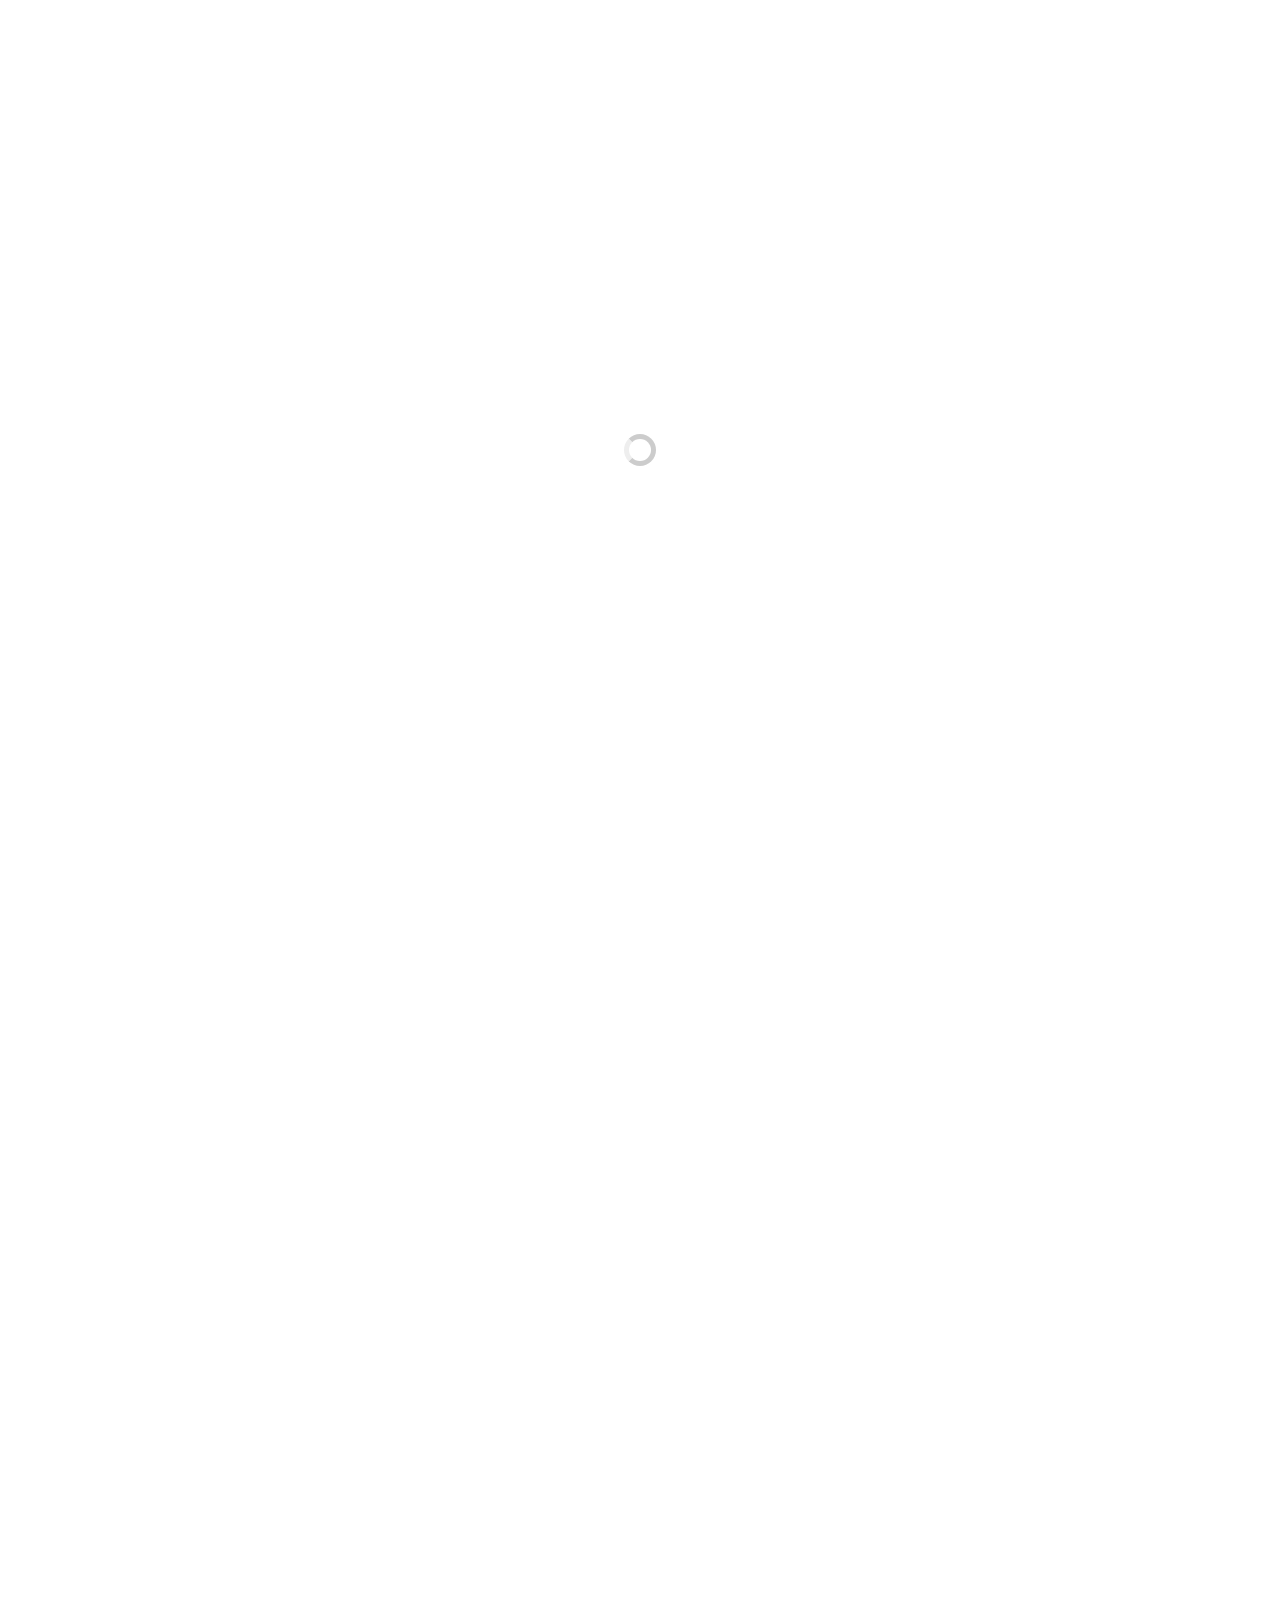
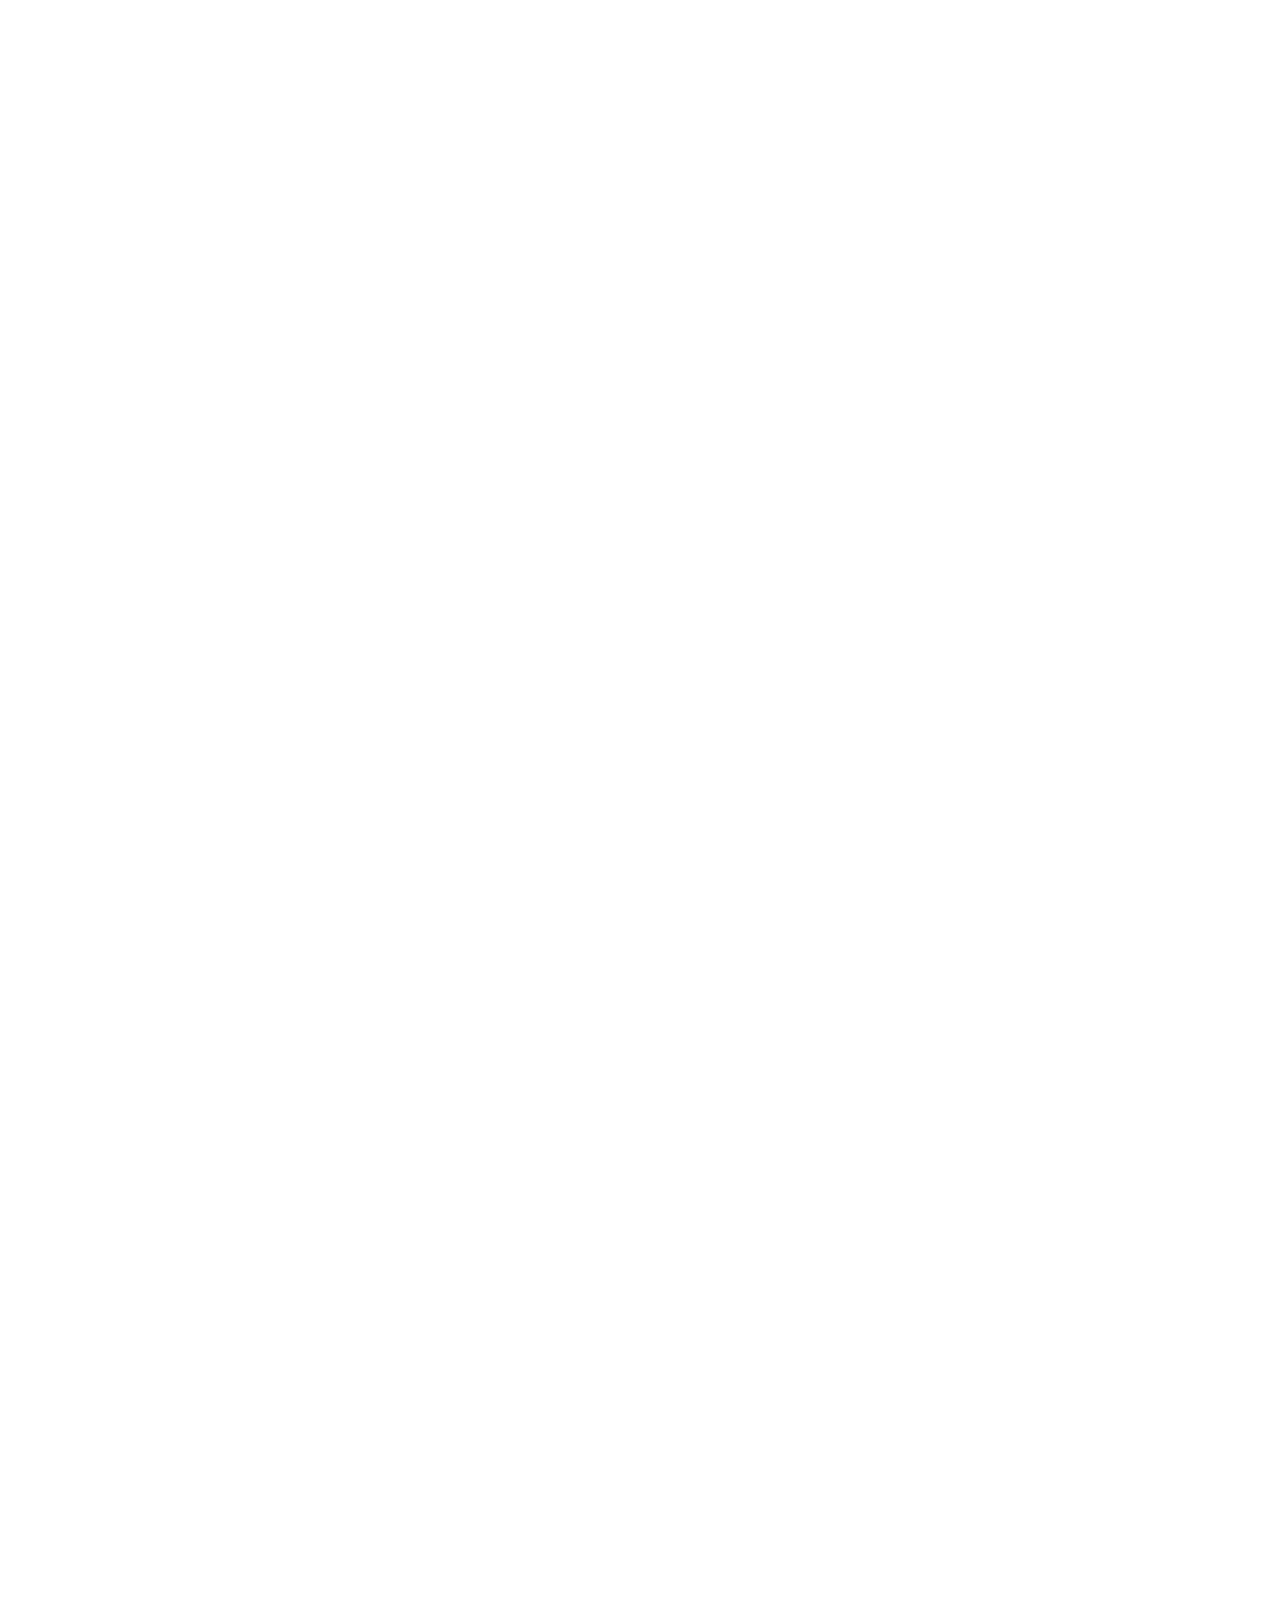
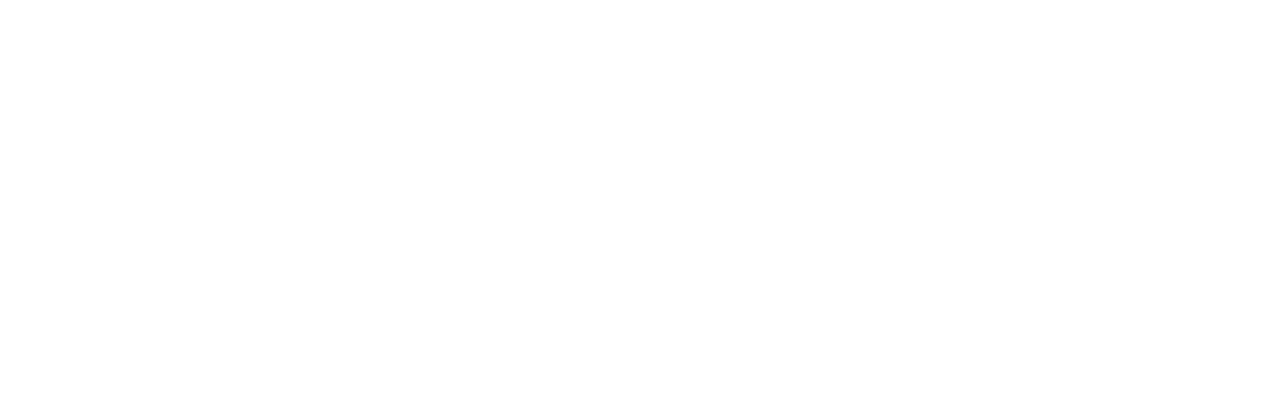
==== commit 7fc39d16: "コピーライト" ====
--- a/business/business.html
+++ b/business/business.html
@@ -338,7 +338,7 @@
             </div>
           </div>
         </div>
-        <div class="copyright">&copy;2021 Riv建設</div>
+        <div class="copyright">&copy;2021 Riv司法書士事務所</div>
       </div>
     </footer>
     <!-- /.footer -->
--- a/styles/style.css
+++ b/styles/style.css
@@ -286,8 +286,8 @@
 ******************************************************************/
 body {
   color: #272727;
-  font-family: 'Cormorant Infant', serif;
-  font-family: 'Noto Serif JP', serif;
+  font-family: "Cormorant Infant", serif;
+  font-family: "Noto Serif JP", serif;
   letter-spacing: 1px;
 }
 
@@ -315,11 +315,11 @@
   position: absolute;
   top: 6px;
   right: 0;
-  content: '';
+  content: "";
   display: inline-block;
   height: 12px;
   width: 12px;
-  background-image: url(/images/common/arrow.png);
+  background-image: url(../images/common/arrow.png);
   background-position: center;
   background-size: contain;
   background-repeat: no-repeat;
@@ -341,7 +341,7 @@
   position: absolute;
   top: 4px;
   right: 0;
-  background-image: url(/images/common/icon-tel.png);
+  background-image: url(../images/common/icon-tel.png);
   background-position: center;
   background-repeat: no-repeat;
   background-size: contain;
@@ -354,7 +354,7 @@
   position: absolute;
   top: 4px;
   right: 0;
-  background-image: url(/images/common/icon-link-1-black.png);
+  background-image: url(../images/common/icon-link-1-black.png);
   background-position: center;
   background-repeat: no-repeat;
   background-size: contain;
@@ -367,9 +367,9 @@
 }
 
 .icon-map::before {
-  content: '';
+  content: "";
   display: block;
-  background-image: url(/images/common/icon-map.png);
+  background-image: url(../images/common/icon-map.png);
   background-position: center;
   background-repeat: no-repeat;
   background-size: contain;
@@ -386,11 +386,11 @@
 }
 
 .icon-insta::before {
-  content: '';
+  content: "";
   position: absolute;
   top: 0;
   left: 0;
-  background-image: url(/images/common/icon-insta-gr.png);
+  background-image: url(../images/common/icon-insta-gr.png);
   background-position: center;
   background-repeat: no-repeat;
   background-size: contain;
@@ -412,7 +412,7 @@
 }
 
 .c-topview__img::before {
-  content: '';
+  content: "";
   display: block;
   height: 100%;
   width: 100%;
@@ -480,7 +480,7 @@
   position: absolute;
   top: -60px;
   left: 0;
-  content: '01';
+  content: "01";
   display: inline-block;
   font-size: 100px;
   color: #f7f7f7;
@@ -561,7 +561,7 @@
 }
 
 .more-btn__link::before {
-  content: '';
+  content: "";
   display: block;
   position: absolute;
   top: 0;
@@ -570,10 +570,10 @@
   margin: auto;
   width: 16px;
   height: 16px;
-  -webkit-transition: .3s;
-  transition: .3s;
+  -webkit-transition: 0.3s;
+  transition: 0.3s;
   z-index: 100;
-  background-image: url(/images/common/arrow.png);
+  background-image: url(../images/common/arrow.png);
   background-repeat: no-repeat;
   background-size: contain;
 }
@@ -607,7 +607,7 @@
 }
 
 .more-btn__link.slide-bg:hover::before, .more-btn__link.slide-bg:active::before {
-  background-image: url(/images/common/arrow-rt-wh.png);
+  background-image: url(../images/common/arrow-rt-wh.png);
 }
 
 .more-btn__link.slide-bg:hover span, .more-btn__link.slide-bg:active span {
@@ -673,7 +673,7 @@
   position: absolute;
   top: 0;
   left: 0;
-  content: '';
+  content: "";
   height: 100%;
   width: 100%;
   display: block;
@@ -700,11 +700,11 @@
 }
 
 .p-services__item:nth-of-type(2) .item-tit::before {
-  content: '02';
+  content: "02";
 }
 
 .p-services__item:last-of-type .item-tit::before {
-  content: '03';
+  content: "03";
 }
 
 .p-services__btn {
@@ -729,7 +729,7 @@
   position: absolute;
   top: 0;
   left: 0;
-  background-image: url(/images/top/office.jpg);
+  background-image: url(../images/top/office.jpg);
   background-size: cover;
   background-repeat: no-repeat;
   background-position: center;
@@ -741,7 +741,7 @@
 }
 
 .p-others__item .bg-img::before {
-  content: '';
+  content: "";
   display: block;
   height: 100%;
   width: 100%;
@@ -762,11 +762,11 @@
 }
 
 .p-others__item:nth-of-type(2) .bg-img {
-  background-image: url(/images/top/values.jpg);
+  background-image: url(../images/top/values.jpg);
 }
 
 .p-others__item:nth-of-type(3) .bg-img {
-  background-image: url(/images/service/service.jpg);
+  background-image: url(../images/service/service.jpg);
 }
 
 .p-recruit {
@@ -823,7 +823,7 @@
 .p-contact__wrap {
   position: relative;
   padding: 30px 5vw;
-  background-image: url(/images/top/recruit.jpg);
+  background-image: url(../images/top/recruit.jpg);
   background-size: cover;
   text-align: center;
 }
@@ -832,7 +832,7 @@
   position: absolute;
   top: 0;
   left: 0;
-  content: '';
+  content: "";
   display: block;
   height: 100%;
   width: 100%;
@@ -869,18 +869,18 @@
   right: 8px;
   bottom: 0;
   margin: auto;
-  content: '';
+  content: "";
   display: block;
   height: 20px;
   width: 20px;
-  background-image: url(/images/common/icon-link-1-black.png);
+  background-image: url(../images/common/icon-link-1-black.png);
   background-size: contain;
   background-repeat: no-repeat;
 }
 
 .p-footer {
   padding: 40px 0;
-  border-top: 1px solid #EDEDED;
+  border-top: 1px solid #ededed;
   background-color: #fff;
 }
 
@@ -962,10 +962,10 @@
 }
 
 .c-company .c-about__desc th {
-  background: #EDEDED;
+  background: #ededed;
   display: block;
   width: 100%;
-  border-bottom: 1px solid #DDDDDD;
+  border-bottom: 1px solid #dddddd;
 }
 
 .c-company .c-about__desc th span {
@@ -1016,10 +1016,10 @@
 }
 
 .c-company .c-history__desc th {
-  background: #EDEDED;
+  background: #ededed;
   display: block;
   width: 100%;
-  border-bottom: 1px solid #DDDDDD;
+  border-bottom: 1px solid #dddddd;
 }
 
 .c-company .c-history__desc th span {
@@ -1056,10 +1056,10 @@
 }
 
 .c-business th {
-  background: #EDEDED;
+  background: #ededed;
   display: block;
   width: 100%;
-  border-bottom: 1px solid #DDDDDD;
+  border-bottom: 1px solid #dddddd;
 }
 
 .c-business th span {
@@ -1161,7 +1161,7 @@
 
 .c-cace__item__tit {
   position: relative;
-  border-bottom: 1px solid #EDEDED;
+  border-bottom: 1px solid #ededed;
   padding-bottom: 10px;
   -webkit-box-ordinal-group: 2;
       -ms-flex-order: 1;
@@ -1330,7 +1330,7 @@
   width: 40px;
   height: 40px;
   border-radius: 100%;
-  border: 1px solid #C4CCD1;
+  border: 1px solid #c4ccd1;
   background: #fff;
   margin: 0 1.3vw;
 }
@@ -1348,7 +1348,7 @@
   content: "";
   position: absolute;
   right: 0;
-  background-image: url(/images/common/arrow.png);
+  background-image: url(../images/common/arrow.png);
   background-position: right center;
   background-repeat: no-repeat;
   background-size: 100% 100%;
@@ -1391,7 +1391,7 @@
 
 .c-news__contents {
   line-height: 2;
-  font-size: .8rem;
+  font-size: 0.8rem;
 }
 
 .c-news__title {
@@ -1425,7 +1425,7 @@
 
 .c-news-sl__link {
   text-align: right;
-  font-size: .8rem;
+  font-size: 0.8rem;
 }
 
 .c-news-sl__link a {
@@ -1556,7 +1556,7 @@
 }
 
 .p-header .logo {
-  background-image: url(/images/common/reagle.png);
+  background-image: url(../images/common/reagle.png);
   background-size: contain;
   background-position: center;
   background-repeat: no-repeat;
@@ -1566,7 +1566,7 @@
 }
 
 .p-header .logo.inview {
-  background-image: url(/images/common/riv_logo_02.png);
+  background-image: url(../images/common/riv_logo_02.png);
 }
 
 .p-header .mobile-button {
@@ -1707,7 +1707,7 @@
   left: 0;
   right: 0;
   margin: auto;
-  content: '';
+  content: "";
   display: block;
   height: 22px;
   width: 22px;
@@ -1719,7 +1719,7 @@
   position: absolute;
   top: 50%;
   right: -13px;
-  content: '';
+  content: "";
   height: 1px;
   width: 20px;
   display: block;
@@ -1727,15 +1727,15 @@
 }
 
 .mobile-menu .contact-btn-item .tel::before {
-  background-image: url(/images/common/tel-white.png);
+  background-image: url(../images/common/tel-white.png);
 }
 
 .mobile-menu .contact-btn-item .mail::before {
-  background-image: url(/images/common/ico-mail-wh.png);
+  background-image: url(../images/common/ico-mail-wh.png);
 }
 
 .mobile-menu .contact-btn-item .insta::before {
-  background-image: url(/images/common/icon-insta-white.png);
+  background-image: url(../images/common/icon-insta-white.png);
 }
 
 .mobile-container {
@@ -3167,7 +3167,7 @@
 }
 
 .cover-slide::after {
-  content: '';
+  content: "";
   position: absolute;
   z-index: 2;
   top: 0;
@@ -3316,7 +3316,7 @@
 }
 
 .hover-darken::before {
-  content: '';
+  content: "";
   position: absolute;
   top: 0;
   left: 0;
@@ -3347,7 +3347,7 @@
 }
 
 .bg-img-zoom {
-  background-image: url(images/image-1.jpg);
+  background-image: url(../images/image-1.jpg);
   background-repeat: no-repeat;
   background-position: center;
   background-size: cover;
@@ -3360,7 +3360,7 @@
 
 .img-bg50::before {
   display: block;
-  content: '';
+  content: "";
   padding-top: 50%;
 }
 
@@ -3435,7 +3435,7 @@
   width: 20px;
   height: 20px;
   margin: 0 auto;
-  background: url(/images/common/loading.gif);
+  background: url(../images/common/loading.gif);
   background-size: cover;
 }
 
@@ -3479,9 +3479,9 @@
   right: 0;
   bottom: 0;
   margin: auto;
-  content: '';
+  content: "";
   display: block;
-  background-image: url(/images/common/prev.png);
+  background-image: url(../images/common/prev.png);
   background-size: contain;
   background-repeat: no-repeat;
   width: 30px;
@@ -3508,9 +3508,9 @@
   left: 0;
   bottom: 0;
   margin: auto;
-  content: '';
+  content: "";
   display: block;
-  background-image: url(/images/common/next.png);
+  background-image: url(../images/common/next.png);
   background-size: contain;
   background-repeat: no-repeat;
   width: 30px;
@@ -3567,7 +3567,7 @@
   float: right;
   width: 30px;
   height: 30px;
-  background: url(/images/common/close.png) top right no-repeat;
+  background: url(../images/common/close.png) top right no-repeat;
   text-align: right;
   outline: none;
   filter: progid:DXImageTransform.Microsoft.Alpha(Opacity=70);
